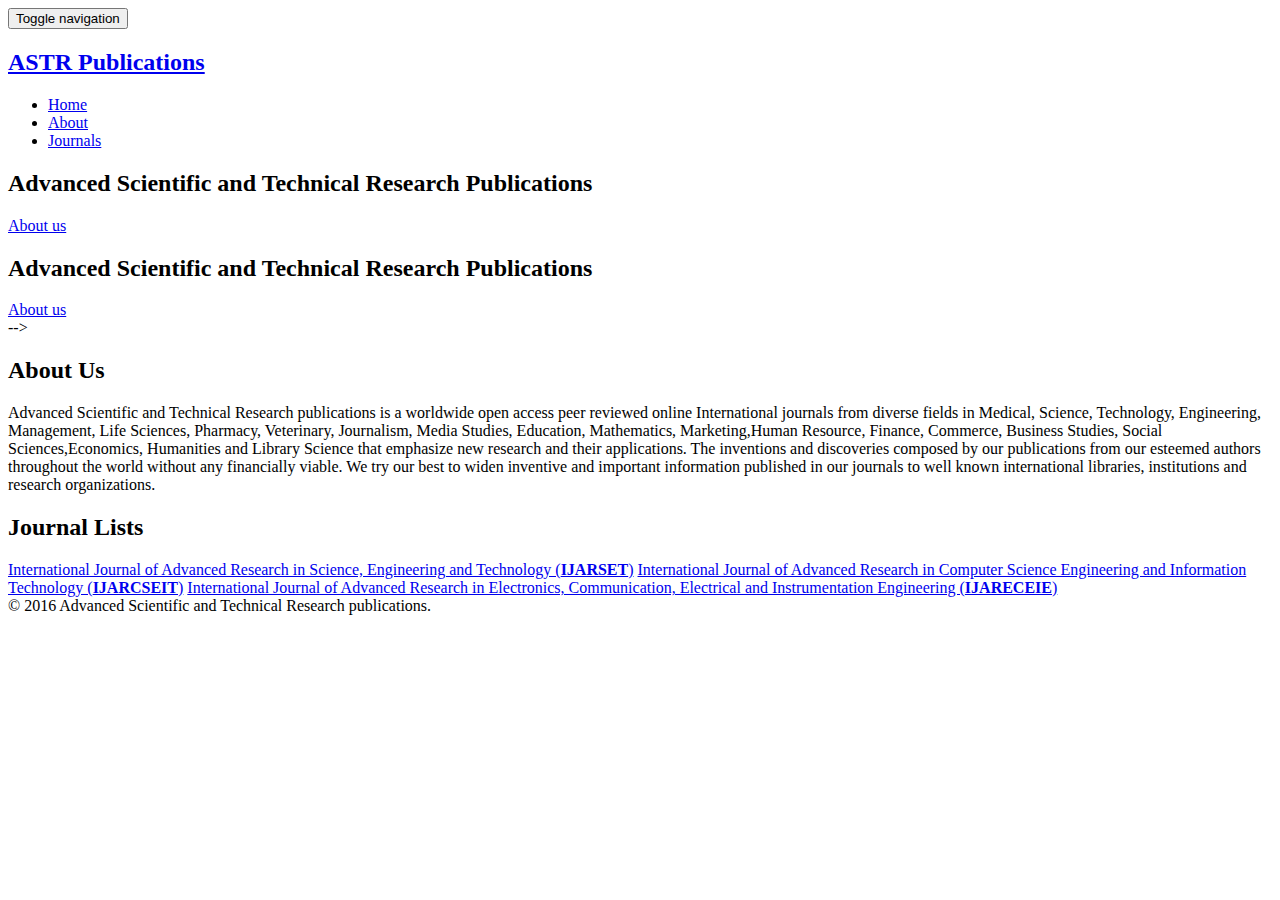
==== index.html @ 0375b183 "Ij Link added" ====
<!DOCTYPE html>
<html lang="en">
<head>
    <meta charset="utf-8">
    <meta name="viewport" content="width=device-width, initial-scale=1.0">
    <meta name="description" content="">
    <meta name="author" content="">
    <title>Advanced Scientific and Technical Research Publications</title>
	<!-- core CSS -->
    <link href="css/bootstrap.min.css" rel="stylesheet">
    <link href="css/font-awesome.min.css" rel="stylesheet">
    <link href="css/animate.min.css" rel="stylesheet">
    <link href="css/owl.carousel.css" rel="stylesheet">
    <link href="css/owl.transitions.css" rel="stylesheet">
    <link href="css/prettyPhoto.css" rel="stylesheet">
    <link href="css/main.css" rel="stylesheet">
    <link href="css/responsive.css" rel="stylesheet">
    <!--[if lt IE 9]>
    <script src="js/html5shiv.js"></script>
    <script src="js/respond.min.js"></script>
    <![endif]-->       
    <link rel="shortcut icon" href="images/ico/favicon.ico">
    <link rel="apple-touch-icon-precomposed" sizes="144x144" href="images/ico/apple-touch-icon-144-precomposed.png">
    <link rel="apple-touch-icon-precomposed" sizes="114x114" href="images/ico/apple-touch-icon-114-precomposed.png">
    <link rel="apple-touch-icon-precomposed" sizes="72x72" href="images/ico/apple-touch-icon-72-precomposed.png">
    <link rel="apple-touch-icon-precomposed" href="images/ico/apple-touch-icon-57-precomposed.png">
</head><!--/head-->

<body id="home" class="homepage">

    <header id="header">
        <nav id="main-menu" class="navbar navbar-default navbar-fixed-top" role="banner">
            <div class="container">
                <div class="navbar-header">
                    <button type="button" class="navbar-toggle" data-toggle="collapse" data-target=".navbar-collapse">
                        <span class="sr-only">Toggle navigation</span>
                        <span class="icon-bar"></span>
                        <span class="icon-bar"></span>
                        <span class="icon-bar"></span>
                    </button>
                    <a href="#"><h2 class="section-header text-center">ASTR Publications</h2></a>
                </div>
				
                <div class="collapse navbar-collapse navbar-right">
                    <ul class="nav navbar-nav">
                        <li class="scroll active"><a href="#home">Home</a></li>
                        <li class="scroll"><a href="#about">About</a></li>
                        <li class="scroll"><a href="#journals">Journals</a></li>
                        <!-- <li class="scroll"><a href="#get-in-touch">Contact</a></li>                         -->
                    </ul>
                </div>
            </div><!--/.container-->
        </nav><!--/nav-->
    </header><!--/header-->

    <section id="main-slider">
        <div class="owl-carousel">
            <div class="item" style="background-image: url(images/slider/bg1.jpg);">
                <div class="slider-inner">
                    <div class="container">
                        <div class="row">
                            <div class="col-sm-6">
                                <div class="carousel-content">
                                    <h2><span>A</span>dvanced <span>S</span>cientific and <span>T</span>echnical <span>R</span>esearch Publications</h2>
                                    <a class="btn btn-primary btn-lg" href="#about">About us</a>
                                </div>
                            </div>
                        </div>
                    </div>
                </div>
            </div><!--/.item-->
             <div class="item" style="background-image: url(images/slider/bg2.jpg);">
                <div class="slider-inner">
                    <div class="container">
                        <div class="row">
                            <div class="col-sm-6">
                                <div class="carousel-content">
                                    <h2 style="color:black;"><span>A</span>dvanced <span>S</span>cientific and <span>T</span>echnical <span>R</span>esearch Publications</h2>
                                    <a class="btn btn-primary btn-lg" href="#about">About us</a>
                                </div>
                            </div>
                        </div>
                    </div>
                </div>
            </div><!--/.item-->
        </div><!--/.owl-carousel-->
    </section><!--/#main-slider-->

    <!-- <section id="cta" class="wow fadeIn">
        <div class="container">
            <div class="row">
                <div class="col-sm-9">
                    <h2>Premium quality free onepage template</h2>
                    <p>Lorem Ipsum is simply dummy text of the printing and typesetting industry. Lorem Ipsum has been the industry's standard dummy text ever since the 1500s, when an unknown printer took a galley of type and scrambled it to make a type specimen book. It has survived not only five centuries, but also the leap into electronic typesetting, remaining essentially unchanged.
                    </p>
                </div>
                <div class="col-sm-3 text-right">
                    <a class="btn btn-primary btn-lg" href="#">Download Now!</a>
                </div>
            </div>
        </div>
    </section><!--/#cta-->
 -->
    

    <section id="about">
        <div class="container">

            <div class="section-header">
                <h2 class="section-title text-center wow fadeInDown">About Us</h2>
                <p class="text-center wow fadeInDown">Advanced Scientific and Technical Research publications is a worldwide open access peer reviewed online International journals from diverse fields in Medical, Science, Technology, Engineering, Management, Life Sciences, Pharmacy, Veterinary, Journalism, Media Studies, Education, Mathematics, Marketing,Human Resource, Finance, Commerce, Business Studies, Social Sciences,Economics, Humanities and Library Science that emphasize new research and their applications. The inventions and discoveries composed by our publications from our esteemed authors throughout the world without any financially viable. We try our best to widen inventive and important information published in our journals to well known international libraries, institutions and research organizations.</p>
            </div>

        </div>
    </section><!--/#about-->

    <section id="journals">
        <div class="container">
            <div class="section-header">
                <h2 class="section-title text-center wow fadeInDown">Journal Lists</h2>
                <div class="list-group">
                  <a href="ijarset/" class="list-group-item">International Journal of Advanced Research in Science, Engineering and Technology (<b>IJARSET</b>)</a>
                  <a href="#" class="list-group-item">International Journal of Advanced Research in Computer Science Engineering and Information Technology (<b>IJARCSEIT</b>)</a>
                  <a href="#" class="list-group-item">International Journal of Advanced Research in Electronics, Communication, Electrical and Instrumentation Engineering (<b>IJARECEIE</b>)</a>
            </div>
        </div>
    </section><!--/#pricing-->

   
    <footer id="footer">
        <div class="container">
            <div class="row">
                <div class="col-sm-6">
                    &copy; 2016 Advanced Scientific and Technical Research publications.
                </div>
                <!-- <div class="col-sm-6">
                    <ul class="social-icons">
                        <li><a href="#"><i class="fa fa-facebook"></i></a></li>
                        <li><a href="#"><i class="fa fa-twitter"></i></a></li>
                        <li><a href="#"><i class="fa fa-google-plus"></i></a></li>
                        <li><a href="#"><i class="fa fa-pinterest"></i></a></li>
                        <li><a href="#"><i class="fa fa-dribbble"></i></a></li>
                        <li><a href="#"><i class="fa fa-behance"></i></a></li>
                        <li><a href="#"><i class="fa fa-flickr"></i></a></li>
                        <li><a href="#"><i class="fa fa-youtube"></i></a></li>
                        <li><a href="#"><i class="fa fa-linkedin"></i></a></li>
                        <li><a href="#"><i class="fa fa-github"></i></a></li>
                    </ul>
                </div> -->
            </div>
        </div>
    </footer><!--/#footer-->

    <script src="js/jquery.js"></script>
    <script src="js/bootstrap.min.js"></script>
    <script src="http://maps.google.com/maps/api/js?sensor=true"></script>
    <script src="js/owl.carousel.min.js"></script>
    <script src="js/mousescroll.js"></script>
    <script src="js/smoothscroll.js"></script>
    <script src="js/jquery.prettyPhoto.js"></script>
    <script src="js/jquery.isotope.min.js"></script>
    <script src="js/jquery.inview.min.js"></script>
    <script src="js/wow.min.js"></script>
    <script src="js/main.js"></script>
</body>
</html>
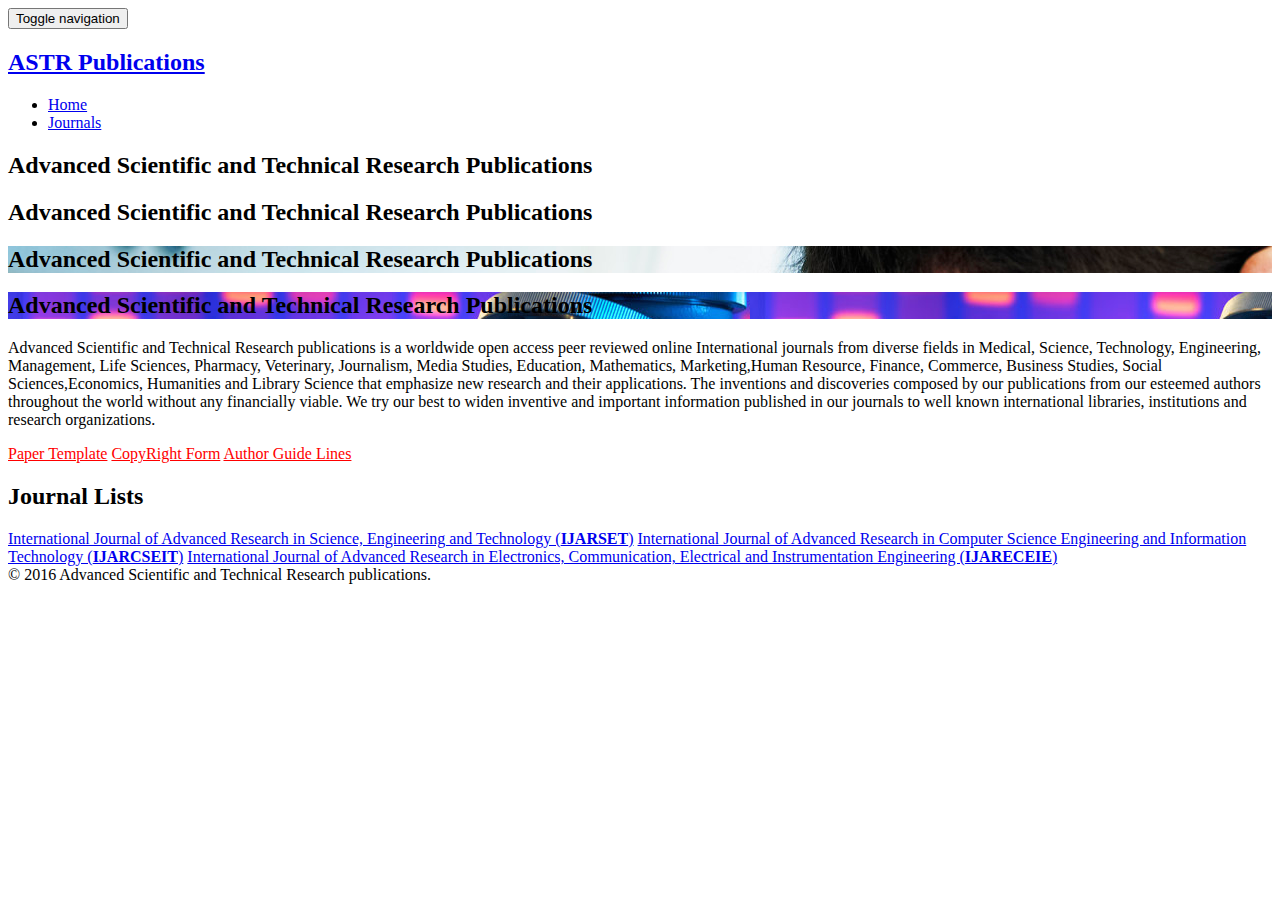
==== commit e1db67aa: "final commit" ====
--- a/index.html
+++ b/index.html
@@ -24,6 +24,14 @@
     <link rel="apple-touch-icon-precomposed" sizes="114x114" href="images/ico/apple-touch-icon-114-precomposed.png">
     <link rel="apple-touch-icon-precomposed" sizes="72x72" href="images/ico/apple-touch-icon-72-precomposed.png">
     <link rel="apple-touch-icon-precomposed" href="images/ico/apple-touch-icon-57-precomposed.png">
+    <!-- Magnific Popup core CSS file -->
+    <link rel="stylesheet" href="css/popup.css">
+
+    <!-- jQuery 1.7.2+ or Zepto.js 1.0+ -->
+    <script src="//ajax.googleapis.com/ajax/libs/jquery/1.9.1/jquery.min.js"></script>
+
+    <!-- Magnific Popup core JS file -->
+    <script src="js/jquery.popup.js"></script>
 </head><!--/head-->
 
 <body id="home" class="homepage">
@@ -44,7 +52,7 @@
                 <div class="collapse navbar-collapse navbar-right">
                     <ul class="nav navbar-nav">
                         <li class="scroll active"><a href="#home">Home</a></li>
-                        <li class="scroll"><a href="#about">About</a></li>
+                        <!-- <li class="scroll"><a href="#about">About</a></li> -->
                         <li class="scroll"><a href="#journals">Journals</a></li>
                         <!-- <li class="scroll"><a href="#get-in-touch">Contact</a></li>                         -->
                     </ul>
@@ -62,7 +70,7 @@
                             <div class="col-sm-6">
                                 <div class="carousel-content">
                                     <h2><span>A</span>dvanced <span>S</span>cientific and <span>T</span>echnical <span>R</span>esearch Publications</h2>
-                                    <a class="btn btn-primary btn-lg" href="#about">About us</a>
+                                    <!-- <a class="btn btn-primary btn-lg" href="#about">About us</a> -->
                                 </div>
                             </div>
                         </div>
@@ -76,7 +84,35 @@
                             <div class="col-sm-6">
                                 <div class="carousel-content">
                                     <h2 style="color:black;"><span>A</span>dvanced <span>S</span>cientific and <span>T</span>echnical <span>R</span>esearch Publications</h2>
-                                    <a class="btn btn-primary btn-lg" href="#about">About us</a>
+                                    <!-- <a class="btn btn-primary btn-lg" href="#about">About us</a> -->
+                                </div>
+                            </div>
+                        </div>
+                    </div>
+                </div>
+            </div>
+            <div class="item" style="background-image: url(images/slider/bg3.jpg);">
+                <div class="slider-inner">
+                    <div class="container">
+                        <div class="row">
+                            <div class="col-sm-6">
+                                <div class="carousel-content">
+                                    <h2 style="color:black;"><span>A</span>dvanced <span>S</span>cientific and <span>T</span>echnical <span>R</span>esearch Publications</h2>
+                                    <!-- <a class="btn btn-primary btn-lg" href="#about">About us</a> -->
+                                </div>
+                            </div>
+                        </div>
+                    </div>
+                </div>
+            </div>
+            <div class="item" style="background-image: url(images/slider/bg4.jpg);">
+                <div class="slider-inner">
+                    <div class="container">
+                        <div class="row">
+                            <div class="col-sm-6">
+                                <div class="carousel-content">
+                                    <h2 style="color:black;"><span>A</span>dvanced <span>S</span>cientific and <span>T</span>echnical <span>R</span>esearch Publications</h2>
+                                    <!-- <a class="btn btn-primary btn-lg" href="#about">About us</a> -->
                                 </div>
                             </div>
                         </div>
@@ -100,26 +136,31 @@
             </div>
         </div>
     </section><!--/#cta-->
- -->
     
 
     <section id="about">
         <div class="container">
 
             <div class="section-header">
-                <h2 class="section-title text-center wow fadeInDown">About Us</h2>
+                <h2 class="section-title text-center wow fadeInDown"></h2>
                 <p class="text-center wow fadeInDown">Advanced Scientific and Technical Research publications is a worldwide open access peer reviewed online International journals from diverse fields in Medical, Science, Technology, Engineering, Management, Life Sciences, Pharmacy, Veterinary, Journalism, Media Studies, Education, Mathematics, Marketing,Human Resource, Finance, Commerce, Business Studies, Social Sciences,Economics, Humanities and Library Science that emphasize new research and their applications. The inventions and discoveries composed by our publications from our esteemed authors throughout the world without any financially viable. We try our best to widen inventive and important information published in our journals to well known international libraries, institutions and research organizations.</p>
             </div>
-
+            <div class="row">
+                <div class="col-md-4"></div>      
+                <div class="list-group text-center col-md-4" >
+                      <a href="#" class="list-group-item" style="color:red;">Paper Template</a>
+                      <a href="#" class="list-group-item" style="color:red;">CopyRight Form</a>
+                      <a href="guide.html" class="list-group-item" style="color:red;" target="_blank">Author Guide Lines</a>
+                </div>
+            </div>
         </div>
     </section><!--/#about-->
-
     <section id="journals">
         <div class="container">
             <div class="section-header">
                 <h2 class="section-title text-center wow fadeInDown">Journal Lists</h2>
                 <div class="list-group">
-                  <a href="ijarset/" class="list-group-item">International Journal of Advanced Research in Science, Engineering and Technology (<b>IJARSET</b>)</a>
+                  <a href="ijarset" class="list-group-item">International Journal of Advanced Research in Science, Engineering and Technology (<b>IJARSET</b>)</a>
                   <a href="#" class="list-group-item">International Journal of Advanced Research in Computer Science Engineering and Information Technology (<b>IJARCSEIT</b>)</a>
                   <a href="#" class="list-group-item">International Journal of Advanced Research in Electronics, Communication, Electrical and Instrumentation Engineering (<b>IJARECEIE</b>)</a>
             </div>
@@ -162,5 +203,7 @@
     <script src="js/jquery.inview.min.js"></script>
     <script src="js/wow.min.js"></script>
     <script src="js/main.js"></script>
+    <script type="text/javascript">
+    </script>
 </body>
-</html>+</html>
--- a/css/popup.css
+++ b/css/popup.css
@@ -0,0 +1,1057 @@
+
+
+
+
+<!DOCTYPE html>
+<html lang="en" class=" is-copy-enabled">
+  <head prefix="og: http://ogp.me/ns# fb: http://ogp.me/ns/fb# object: http://ogp.me/ns/object# article: http://ogp.me/ns/article# profile: http://ogp.me/ns/profile#">
+    <meta charset='utf-8'>
+
+    <link crossorigin="anonymous" href="https://assets-cdn.github.com/assets/frameworks-62a6d02dada4aac61edd8b6a2c2c47d0ae2b4cddce82ec1d00f0da0e77dc2a15.css" integrity="sha256-YqbQLa2kqsYe3YtqLCxH0K4rTN3OguwdAPDaDnfcKhU=" media="all" rel="stylesheet" />
+    <link crossorigin="anonymous" href="https://assets-cdn.github.com/assets/github-d5d3b67876d4d9e77fb201434be4cce77789231e537cff0a8ed3de22e91bb900.css" integrity="sha256-1dO2eHbU2ed/sgFDS+TM53eJIx5TfP8KjtPeIukbuQA=" media="all" rel="stylesheet" />
+    
+    
+    
+    
+
+    <link as="script" href="https://assets-cdn.github.com/assets/frameworks-a99faa9adb5b4c35c3eefd4255860c62ef4f2e3e1a41ee81bdb79c44bc778d0b.js" rel="preload" />
+    
+    <link as="script" href="https://assets-cdn.github.com/assets/github-4b81b749fc206d713be4b1b572d9dd641826e5af81f13ec8a2b5f565eaa417c3.js" rel="preload" />
+
+    <meta http-equiv="X-UA-Compatible" content="IE=edge">
+    <meta http-equiv="Content-Language" content="en">
+    <meta name="viewport" content="width=device-width">
+    
+    
+    <title>Popup/popup.css at master · Toddish/Popup</title>
+    <link rel="search" type="application/opensearchdescription+xml" href="/opensearch.xml" title="GitHub">
+    <link rel="fluid-icon" href="https://github.com/fluidicon.png" title="GitHub">
+    <link rel="apple-touch-icon" href="/apple-touch-icon.png">
+    <link rel="apple-touch-icon" sizes="57x57" href="/apple-touch-icon-57x57.png">
+    <link rel="apple-touch-icon" sizes="60x60" href="/apple-touch-icon-60x60.png">
+    <link rel="apple-touch-icon" sizes="72x72" href="/apple-touch-icon-72x72.png">
+    <link rel="apple-touch-icon" sizes="76x76" href="/apple-touch-icon-76x76.png">
+    <link rel="apple-touch-icon" sizes="114x114" href="/apple-touch-icon-114x114.png">
+    <link rel="apple-touch-icon" sizes="120x120" href="/apple-touch-icon-120x120.png">
+    <link rel="apple-touch-icon" sizes="144x144" href="/apple-touch-icon-144x144.png">
+    <link rel="apple-touch-icon" sizes="152x152" href="/apple-touch-icon-152x152.png">
+    <link rel="apple-touch-icon" sizes="180x180" href="/apple-touch-icon-180x180.png">
+    <meta property="fb:app_id" content="1401488693436528">
+
+      <meta content="https://avatars3.githubusercontent.com/u/361040?v=3&amp;s=400" name="twitter:image:src" /><meta content="@github" name="twitter:site" /><meta content="summary" name="twitter:card" /><meta content="Toddish/Popup" name="twitter:title" /><meta content="Popup - A barebones, flexible jQuery popup plugin. Designed for developers, it&#39;s simple to use but very powerful." name="twitter:description" />
+      <meta content="https://avatars3.githubusercontent.com/u/361040?v=3&amp;s=400" property="og:image" /><meta content="GitHub" property="og:site_name" /><meta content="object" property="og:type" /><meta content="Toddish/Popup" property="og:title" /><meta content="https://github.com/Toddish/Popup" property="og:url" /><meta content="Popup - A barebones, flexible jQuery popup plugin. Designed for developers, it&#39;s simple to use but very powerful." property="og:description" />
+      <meta name="browser-stats-url" content="https://api.github.com/_private/browser/stats">
+    <meta name="browser-errors-url" content="https://api.github.com/_private/browser/errors">
+    <link rel="assets" href="https://assets-cdn.github.com/">
+    <link rel="web-socket" href="wss://live.github.com/_sockets/ODI5MjcxMToxNjQ2MDdkNDMxMWVhOWIzMjhhNzIyMjkxOTZiY2RjMDoyY2Q1Zjg1OGEwODg4MTNiNTcyYWQwNGUzODQyNzZiZTFjZTc4MDhhY2I0Y2Y2NDE4ODUzOGVjYmIzYTQ0YzRj--454f74b75460baac527c62867c2a5d34c1671353">
+    <meta name="pjax-timeout" content="1000">
+    <link rel="sudo-modal" href="/sessions/sudo_modal">
+
+    <meta name="msapplication-TileImage" content="/windows-tile.png">
+    <meta name="msapplication-TileColor" content="#ffffff">
+    <meta name="selected-link" value="repo_source" data-pjax-transient>
+
+    <meta name="google-site-verification" content="KT5gs8h0wvaagLKAVWq8bbeNwnZZK1r1XQysX3xurLU">
+<meta name="google-site-verification" content="ZzhVyEFwb7w3e0-uOTltm8Jsck2F5StVihD0exw2fsA">
+    <meta name="google-analytics" content="UA-3769691-2">
+
+<meta content="collector.githubapp.com" name="octolytics-host" /><meta content="github" name="octolytics-app-id" /><meta content="31CFBB76:55E7:577E5A8:573DBAA6" name="octolytics-dimension-request_id" /><meta content="8292711" name="octolytics-actor-id" /><meta content="vijay-chandar" name="octolytics-actor-login" /><meta content="e11b0c27f1df4c512b49a7b9f74ba5d64d1b4b7cf2183d243fcaaf09514887f1" name="octolytics-actor-hash" />
+<meta content="/&lt;user-name&gt;/&lt;repo-name&gt;/blob/show" data-pjax-transient="true" name="analytics-location" />
+
+
+
+  <meta class="js-ga-set" name="dimension1" content="Logged In">
+
+
+
+        <meta name="hostname" content="github.com">
+    <meta name="user-login" content="vijay-chandar">
+
+        <meta name="expected-hostname" content="github.com">
+      <meta name="js-proxy-site-detection-payload" content="[base64]">
+
+
+      <link rel="mask-icon" href="https://assets-cdn.github.com/pinned-octocat.svg" color="#4078c0">
+      <link rel="icon" type="image/x-icon" href="https://assets-cdn.github.com/favicon.ico">
+
+    <meta content="948644ef2d54f6fd33d81dcb9af8c08eb804ad06" name="form-nonce" />
+
+    <meta http-equiv="x-pjax-version" content="496ceabd4dbacf7880abd6df024021e4">
+    
+
+      
+  <meta name="description" content="Popup - A barebones, flexible jQuery popup plugin. Designed for developers, it&#39;s simple to use but very powerful.">
+  <meta name="go-import" content="github.com/Toddish/Popup git https://github.com/Toddish/Popup.git">
+
+  <meta content="361040" name="octolytics-dimension-user_id" /><meta content="Toddish" name="octolytics-dimension-user_login" /><meta content="2054852" name="octolytics-dimension-repository_id" /><meta content="Toddish/Popup" name="octolytics-dimension-repository_nwo" /><meta content="true" name="octolytics-dimension-repository_public" /><meta content="false" name="octolytics-dimension-repository_is_fork" /><meta content="2054852" name="octolytics-dimension-repository_network_root_id" /><meta content="Toddish/Popup" name="octolytics-dimension-repository_network_root_nwo" />
+  <link href="https://github.com/Toddish/Popup/commits/master.atom" rel="alternate" title="Recent Commits to Popup:master" type="application/atom+xml">
+
+
+      <link rel="canonical" href="https://github.com/Toddish/Popup/blob/master/assets/css/popup.css" data-pjax-transient>
+  </head>
+
+
+  <body class="logged-in   env-production linux vis-public page-blob">
+    <div id="js-pjax-loader-bar" class="pjax-loader-bar"></div>
+    <a href="#start-of-content" tabindex="1" class="accessibility-aid js-skip-to-content">Skip to content</a>
+
+    
+    
+    
+
+
+
+        <div class="header header-logged-in true" role="banner">
+  <div class="container clearfix">
+
+    <a class="header-logo-invertocat" href="https://github.com/" data-hotkey="g d" aria-label="Homepage" data-ga-click="Header, go to dashboard, icon:logo">
+  <svg aria-hidden="true" class="octicon octicon-mark-github" height="28" version="1.1" viewBox="0 0 16 16" width="28"><path d="M8 0C3.58 0 0 3.58 0 8c0 3.54 2.29 6.53 5.47 7.59 0.4 0.07 0.55-0.17 0.55-0.38 0-0.19-0.01-0.82-0.01-1.49-2.01 0.37-2.53-0.49-2.69-0.94-0.09-0.23-0.48-0.94-0.82-1.13-0.28-0.15-0.68-0.52-0.01-0.53 0.63-0.01 1.08 0.58 1.23 0.82 0.72 1.21 1.87 0.87 2.33 0.66 0.07-0.52 0.28-0.87 0.51-1.07-1.78-0.2-3.64-0.89-3.64-3.95 0-0.87 0.31-1.59 0.82-2.15-0.08-0.2-0.36-1.02 0.08-2.12 0 0 0.67-0.21 2.2 0.82 0.64-0.18 1.32-0.27 2-0.27 0.68 0 1.36 0.09 2 0.27 1.53-1.04 2.2-0.82 2.2-0.82 0.44 1.1 0.16 1.92 0.08 2.12 0.51 0.56 0.82 1.27 0.82 2.15 0 3.07-1.87 3.75-3.65 3.95 0.29 0.25 0.54 0.73 0.54 1.48 0 1.07-0.01 1.93-0.01 2.2 0 0.21 0.15 0.46 0.55 0.38C13.71 14.53 16 11.53 16 8 16 3.58 12.42 0 8 0z"></path></svg>
+</a>
+
+
+        <div class="header-search scoped-search site-scoped-search js-site-search" role="search">
+  <!-- </textarea> --><!-- '"` --><form accept-charset="UTF-8" action="/Toddish/Popup/search" class="js-site-search-form" data-scoped-search-url="/Toddish/Popup/search" data-unscoped-search-url="/search" method="get"><div style="margin:0;padding:0;display:inline"><input name="utf8" type="hidden" value="&#x2713;" /></div>
+    <label class="form-control header-search-wrapper js-chromeless-input-container">
+      <div class="header-search-scope">This repository</div>
+      <input type="text"
+        class="form-control header-search-input js-site-search-focus js-site-search-field is-clearable"
+        data-hotkey="s"
+        name="q"
+        placeholder="Search"
+        aria-label="Search this repository"
+        data-unscoped-placeholder="Search GitHub"
+        data-scoped-placeholder="Search"
+        tabindex="1"
+        autocapitalize="off">
+    </label>
+</form></div>
+
+
+      <ul class="header-nav left" role="navigation">
+        <li class="header-nav-item">
+          <a href="/pulls" class="js-selected-navigation-item header-nav-link" data-ga-click="Header, click, Nav menu - item:pulls context:user" data-hotkey="g p" data-selected-links="/pulls /pulls/assigned /pulls/mentioned /pulls">
+            Pull requests
+</a>        </li>
+        <li class="header-nav-item">
+          <a href="/issues" class="js-selected-navigation-item header-nav-link" data-ga-click="Header, click, Nav menu - item:issues context:user" data-hotkey="g i" data-selected-links="/issues /issues/assigned /issues/mentioned /issues">
+            Issues
+</a>        </li>
+          <li class="header-nav-item">
+            <a class="header-nav-link" href="https://gist.github.com/" data-ga-click="Header, go to gist, text:gist">Gist</a>
+          </li>
+      </ul>
+
+    
+<ul class="header-nav user-nav right" id="user-links">
+  <li class="header-nav-item">
+    
+    <a href="/notifications" aria-label="You have no unread notifications" class="header-nav-link notification-indicator tooltipped tooltipped-s js-socket-channel js-notification-indicator" data-channel="notification-changed-v2:8292711" data-ga-click="Header, go to notifications, icon:read" data-hotkey="g n">
+        <span class="mail-status "></span>
+        <svg aria-hidden="true" class="octicon octicon-bell" height="16" version="1.1" viewBox="0 0 14 16" width="14"><path d="M14 12v1H0v-1l0.73-0.58c0.77-0.77 0.81-2.55 1.19-4.42 0.77-3.77 4.08-5 4.08-5 0-0.55 0.45-1 1-1s1 0.45 1 1c0 0 3.39 1.23 4.16 5 0.38 1.88 0.42 3.66 1.19 4.42l0.66 0.58z m-7 4c1.11 0 2-0.89 2-2H5c0 1.11 0.89 2 2 2z"></path></svg>
+</a>
+  </li>
+
+  <li class="header-nav-item dropdown js-menu-container">
+    <a class="header-nav-link tooltipped tooltipped-s js-menu-target" href="/new"
+       aria-label="Create new…"
+       data-ga-click="Header, create new, icon:add">
+      <svg aria-hidden="true" class="octicon octicon-plus left" height="16" version="1.1" viewBox="0 0 12 16" width="12"><path d="M12 9H7v5H5V9H0V7h5V2h2v5h5v2z"></path></svg>
+      <span class="dropdown-caret"></span>
+    </a>
+
+    <div class="dropdown-menu-content js-menu-content">
+      <ul class="dropdown-menu dropdown-menu-sw">
+        
+<a class="dropdown-item" href="/new" data-ga-click="Header, create new repository">
+  New repository
+</a>
+
+  <a class="dropdown-item" href="/new/import" data-ga-click="Header, import a repository">
+    Import repository
+  </a>
+
+
+  <a class="dropdown-item" href="/organizations/new" data-ga-click="Header, create new organization">
+    New organization
+  </a>
+
+
+
+  <div class="dropdown-divider"></div>
+  <div class="dropdown-header">
+    <span title="Toddish/Popup">This repository</span>
+  </div>
+    <a class="dropdown-item" href="/Toddish/Popup/issues/new" data-ga-click="Header, create new issue">
+      New issue
+    </a>
+
+      </ul>
+    </div>
+  </li>
+
+  <li class="header-nav-item dropdown js-menu-container">
+    <a class="header-nav-link name tooltipped tooltipped-sw js-menu-target" href="/vijay-chandar"
+       aria-label="View profile and more"
+       data-ga-click="Header, show menu, icon:avatar">
+      <img alt="@vijay-chandar" class="avatar" height="20" src="https://avatars3.githubusercontent.com/u/8292711?v=3&amp;s=40" width="20" />
+      <span class="dropdown-caret"></span>
+    </a>
+
+    <div class="dropdown-menu-content js-menu-content">
+      <div class="dropdown-menu  dropdown-menu-sw">
+        <div class=" dropdown-header header-nav-current-user css-truncate">
+            Signed in as <strong class="css-truncate-target">vijay-chandar</strong>
+
+        </div>
+
+
+        <div class="dropdown-divider"></div>
+
+          <a class="dropdown-item" href="/vijay-chandar" data-ga-click="Header, go to profile, text:your profile">
+            Your profile
+          </a>
+        <a class="dropdown-item" href="/stars" data-ga-click="Header, go to starred repos, text:your stars">
+          Your stars
+        </a>
+          <a class="dropdown-item" href="/explore" data-ga-click="Header, go to explore, text:explore">
+            Explore
+          </a>
+          <a class="dropdown-item" href="/integrations" data-ga-click="Header, go to integrations, text:integrations">
+            Integrations
+          </a>
+        <a class="dropdown-item" href="https://help.github.com" data-ga-click="Header, go to help, text:help">
+          Help
+        </a>
+
+
+          <div class="dropdown-divider"></div>
+
+          <a class="dropdown-item" href="/settings/profile" data-ga-click="Header, go to settings, icon:settings">
+            Settings
+          </a>
+
+          <!-- </textarea> --><!-- '"` --><form accept-charset="UTF-8" action="/logout" class="logout-form" data-form-nonce="948644ef2d54f6fd33d81dcb9af8c08eb804ad06" method="post"><div style="margin:0;padding:0;display:inline"><input name="utf8" type="hidden" value="&#x2713;" /><input name="authenticity_token" type="hidden" value="QKCXa+jypRialuM7v+9oKQ9g9M12xqtRkNfVNkCXypqq+eECC/EqsSoE6O9ChQiL69nQjWP5uwPDB7LRj6luqA==" /></div>
+            <button class="dropdown-item dropdown-signout" data-ga-click="Header, sign out, icon:logout">
+              Sign out
+            </button>
+</form>
+      </div>
+    </div>
+  </li>
+</ul>
+
+
+    
+  </div>
+</div>
+
+
+      
+
+
+    <div id="start-of-content" class="accessibility-aid"></div>
+
+      <div id="js-flash-container">
+</div>
+
+
+    <div role="main" class="main-content">
+        <div itemscope itemtype="http://schema.org/SoftwareSourceCode">
+    <div id="js-repo-pjax-container" data-pjax-container>
+      
+<div class="pagehead repohead instapaper_ignore readability-menu experiment-repo-nav">
+  <div class="container repohead-details-container">
+
+    
+
+<ul class="pagehead-actions">
+
+  <li>
+        <!-- </textarea> --><!-- '"` --><form accept-charset="UTF-8" action="/notifications/subscribe" class="js-social-container" data-autosubmit="true" data-form-nonce="948644ef2d54f6fd33d81dcb9af8c08eb804ad06" data-remote="true" method="post"><div style="margin:0;padding:0;display:inline"><input name="utf8" type="hidden" value="&#x2713;" /><input name="authenticity_token" type="hidden" value="FiQZXG5ynNXKHMvmYHf8wmarxxvUUe0ChZQEOGVqoTkgqcL2gyy9LXEROjOFy6Hb9PQLgqR2QUKV4+/9+IdA6A==" /></div>      <input class="form-control" id="repository_id" name="repository_id" type="hidden" value="2054852" />
+
+        <div class="select-menu js-menu-container js-select-menu">
+          <a href="/Toddish/Popup/subscription"
+            class="btn btn-sm btn-with-count select-menu-button js-menu-target" role="button" tabindex="0" aria-haspopup="true"
+            data-ga-click="Repository, click Watch settings, action:blob#show">
+            <span class="js-select-button">
+              <svg aria-hidden="true" class="octicon octicon-eye" height="16" version="1.1" viewBox="0 0 16 16" width="16"><path d="M8.06 2C3 2 0 8 0 8s3 6 8.06 6c4.94 0 7.94-6 7.94-6S13 2 8.06 2z m-0.06 10c-2.2 0-4-1.78-4-4 0-2.2 1.8-4 4-4 2.22 0 4 1.8 4 4 0 2.22-1.78 4-4 4z m2-4c0 1.11-0.89 2-2 2s-2-0.89-2-2 0.89-2 2-2 2 0.89 2 2z"></path></svg>
+              Watch
+            </span>
+          </a>
+          <a class="social-count js-social-count" href="/Toddish/Popup/watchers">
+            12
+          </a>
+
+        <div class="select-menu-modal-holder">
+          <div class="select-menu-modal subscription-menu-modal js-menu-content" aria-hidden="true">
+            <div class="select-menu-header js-navigation-enable" tabindex="-1">
+              <svg aria-label="Close" class="octicon octicon-x js-menu-close" height="16" role="img" version="1.1" viewBox="0 0 12 16" width="12"><path d="M7.48 8l3.75 3.75-1.48 1.48-3.75-3.75-3.75 3.75-1.48-1.48 3.75-3.75L0.77 4.25l1.48-1.48 3.75 3.75 3.75-3.75 1.48 1.48-3.75 3.75z"></path></svg>
+              <span class="select-menu-title">Notifications</span>
+            </div>
+
+              <div class="select-menu-list js-navigation-container" role="menu">
+
+                <div class="select-menu-item js-navigation-item selected" role="menuitem" tabindex="0">
+                  <svg aria-hidden="true" class="octicon octicon-check select-menu-item-icon" height="16" version="1.1" viewBox="0 0 12 16" width="12"><path d="M12 5L4 13 0 9l1.5-1.5 2.5 2.5 6.5-6.5 1.5 1.5z"></path></svg>
+                  <div class="select-menu-item-text">
+                    <input checked="checked" id="do_included" name="do" type="radio" value="included" />
+                    <span class="select-menu-item-heading">Not watching</span>
+                    <span class="description">Be notified when participating or @mentioned.</span>
+                    <span class="js-select-button-text hidden-select-button-text">
+                      <svg aria-hidden="true" class="octicon octicon-eye" height="16" version="1.1" viewBox="0 0 16 16" width="16"><path d="M8.06 2C3 2 0 8 0 8s3 6 8.06 6c4.94 0 7.94-6 7.94-6S13 2 8.06 2z m-0.06 10c-2.2 0-4-1.78-4-4 0-2.2 1.8-4 4-4 2.22 0 4 1.8 4 4 0 2.22-1.78 4-4 4z m2-4c0 1.11-0.89 2-2 2s-2-0.89-2-2 0.89-2 2-2 2 0.89 2 2z"></path></svg>
+                      Watch
+                    </span>
+                  </div>
+                </div>
+
+                <div class="select-menu-item js-navigation-item " role="menuitem" tabindex="0">
+                  <svg aria-hidden="true" class="octicon octicon-check select-menu-item-icon" height="16" version="1.1" viewBox="0 0 12 16" width="12"><path d="M12 5L4 13 0 9l1.5-1.5 2.5 2.5 6.5-6.5 1.5 1.5z"></path></svg>
+                  <div class="select-menu-item-text">
+                    <input id="do_subscribed" name="do" type="radio" value="subscribed" />
+                    <span class="select-menu-item-heading">Watching</span>
+                    <span class="description">Be notified of all conversations.</span>
+                    <span class="js-select-button-text hidden-select-button-text">
+                      <svg aria-hidden="true" class="octicon octicon-eye" height="16" version="1.1" viewBox="0 0 16 16" width="16"><path d="M8.06 2C3 2 0 8 0 8s3 6 8.06 6c4.94 0 7.94-6 7.94-6S13 2 8.06 2z m-0.06 10c-2.2 0-4-1.78-4-4 0-2.2 1.8-4 4-4 2.22 0 4 1.8 4 4 0 2.22-1.78 4-4 4z m2-4c0 1.11-0.89 2-2 2s-2-0.89-2-2 0.89-2 2-2 2 0.89 2 2z"></path></svg>
+                      Unwatch
+                    </span>
+                  </div>
+                </div>
+
+                <div class="select-menu-item js-navigation-item " role="menuitem" tabindex="0">
+                  <svg aria-hidden="true" class="octicon octicon-check select-menu-item-icon" height="16" version="1.1" viewBox="0 0 12 16" width="12"><path d="M12 5L4 13 0 9l1.5-1.5 2.5 2.5 6.5-6.5 1.5 1.5z"></path></svg>
+                  <div class="select-menu-item-text">
+                    <input id="do_ignore" name="do" type="radio" value="ignore" />
+                    <span class="select-menu-item-heading">Ignoring</span>
+                    <span class="description">Never be notified.</span>
+                    <span class="js-select-button-text hidden-select-button-text">
+                      <svg aria-hidden="true" class="octicon octicon-mute" height="16" version="1.1" viewBox="0 0 16 16" width="16"><path d="M8 2.81v10.38c0 0.67-0.81 1-1.28 0.53L3 10H1c-0.55 0-1-0.45-1-1V7c0-0.55 0.45-1 1-1h2l3.72-3.72c0.47-0.47 1.28-0.14 1.28 0.53z m7.53 3.22l-1.06-1.06-1.97 1.97-1.97-1.97-1.06 1.06 1.97 1.97-1.97 1.97 1.06 1.06 1.97-1.97 1.97 1.97 1.06-1.06-1.97-1.97 1.97-1.97z"></path></svg>
+                      Stop ignoring
+                    </span>
+                  </div>
+                </div>
+
+              </div>
+
+            </div>
+          </div>
+        </div>
+</form>
+  </li>
+
+  <li>
+    
+  <div class="js-toggler-container js-social-container starring-container ">
+
+    <!-- </textarea> --><!-- '"` --><form accept-charset="UTF-8" action="/Toddish/Popup/unstar" class="starred" data-form-nonce="948644ef2d54f6fd33d81dcb9af8c08eb804ad06" data-remote="true" method="post"><div style="margin:0;padding:0;display:inline"><input name="utf8" type="hidden" value="&#x2713;" /><input name="authenticity_token" type="hidden" value="FPmvrTHLJXxkLLRjCtNnZmIjUZAZW9F5+dyMAgRQIH1iJMtRezSkl6Sx0snLQzVp1XQfz6KMA/FhqokX/182rQ==" /></div>
+      <button
+        class="btn btn-sm btn-with-count js-toggler-target"
+        aria-label="Unstar this repository" title="Unstar Toddish/Popup"
+        data-ga-click="Repository, click unstar button, action:blob#show; text:Unstar">
+        <svg aria-hidden="true" class="octicon octicon-star" height="16" version="1.1" viewBox="0 0 14 16" width="14"><path d="M14 6l-4.9-0.64L7 1 4.9 5.36 0 6l3.6 3.26L2.67 14l4.33-2.33 4.33 2.33L10.4 9.26 14 6z"></path></svg>
+        Unstar
+      </button>
+        <a class="social-count js-social-count" href="/Toddish/Popup/stargazers">
+          98
+        </a>
+</form>
+    <!-- </textarea> --><!-- '"` --><form accept-charset="UTF-8" action="/Toddish/Popup/star" class="unstarred" data-form-nonce="948644ef2d54f6fd33d81dcb9af8c08eb804ad06" data-remote="true" method="post"><div style="margin:0;padding:0;display:inline"><input name="utf8" type="hidden" value="&#x2713;" /><input name="authenticity_token" type="hidden" value="DBDTESeho/qXvfy9As1eEVglJ/8SSVKGm2XheTt3CJ1Lw4/F92bmja5k2YIa5eAmpegF8Cb8RuieiVMvdyUSZw==" /></div>
+      <button
+        class="btn btn-sm btn-with-count js-toggler-target"
+        aria-label="Star this repository" title="Star Toddish/Popup"
+        data-ga-click="Repository, click star button, action:blob#show; text:Star">
+        <svg aria-hidden="true" class="octicon octicon-star" height="16" version="1.1" viewBox="0 0 14 16" width="14"><path d="M14 6l-4.9-0.64L7 1 4.9 5.36 0 6l3.6 3.26L2.67 14l4.33-2.33 4.33 2.33L10.4 9.26 14 6z"></path></svg>
+        Star
+      </button>
+        <a class="social-count js-social-count" href="/Toddish/Popup/stargazers">
+          98
+        </a>
+</form>  </div>
+
+  </li>
+
+  <li>
+          <a href="#fork-destination-box" class="btn btn-sm btn-with-count"
+              title="Fork your own copy of Toddish/Popup to your account"
+              aria-label="Fork your own copy of Toddish/Popup to your account"
+              rel="facebox"
+              data-ga-click="Repository, show fork modal, action:blob#show; text:Fork">
+              <svg aria-hidden="true" class="octicon octicon-repo-forked" height="16" version="1.1" viewBox="0 0 10 16" width="10"><path d="M8 1c-1.11 0-2 0.89-2 2 0 0.73 0.41 1.38 1 1.72v1.28L5 8 3 6v-1.28c0.59-0.34 1-0.98 1-1.72 0-1.11-0.89-2-2-2S0 1.89 0 3c0 0.73 0.41 1.38 1 1.72v1.78l3 3v1.78c-0.59 0.34-1 0.98-1 1.72 0 1.11 0.89 2 2 2s2-0.89 2-2c0-0.73-0.41-1.38-1-1.72V9.5l3-3V4.72c0.59-0.34 1-0.98 1-1.72 0-1.11-0.89-2-2-2zM2 4.2c-0.66 0-1.2-0.55-1.2-1.2s0.55-1.2 1.2-1.2 1.2 0.55 1.2 1.2-0.55 1.2-1.2 1.2z m3 10c-0.66 0-1.2-0.55-1.2-1.2s0.55-1.2 1.2-1.2 1.2 0.55 1.2 1.2-0.55 1.2-1.2 1.2z m3-10c-0.66 0-1.2-0.55-1.2-1.2s0.55-1.2 1.2-1.2 1.2 0.55 1.2 1.2-0.55 1.2-1.2 1.2z"></path></svg>
+            Fork
+          </a>
+
+          <div id="fork-destination-box" style="display: none;">
+            <h2 class="facebox-header" data-facebox-id="facebox-header">Where should we fork this repository?</h2>
+            <include-fragment src=""
+                class="js-fork-select-fragment fork-select-fragment"
+                data-url="/Toddish/Popup/fork?fragment=1">
+              <img alt="Loading" height="64" src="https://assets-cdn.github.com/images/spinners/octocat-spinner-128.gif" width="64" />
+            </include-fragment>
+          </div>
+
+    <a href="/Toddish/Popup/network" class="social-count">
+      57
+    </a>
+  </li>
+</ul>
+
+    <h1 class="entry-title public ">
+  <svg aria-hidden="true" class="octicon octicon-repo" height="16" version="1.1" viewBox="0 0 12 16" width="12"><path d="M4 9h-1v-1h1v1z m0-3h-1v1h1v-1z m0-2h-1v1h1v-1z m0-2h-1v1h1v-1z m8-1v12c0 0.55-0.45 1-1 1H6v2l-1.5-1.5-1.5 1.5V14H1c-0.55 0-1-0.45-1-1V1C0 0.45 0.45 0 1 0h10c0.55 0 1 0.45 1 1z m-1 10H1v2h2v-1h3v1h5V11z m0-10H2v9h9V1z"></path></svg>
+  <span class="author" itemprop="author"><a href="/Toddish" class="url fn" rel="author">Toddish</a></span><!--
+--><span class="path-divider">/</span><!--
+--><strong itemprop="name"><a href="/Toddish/Popup" data-pjax="#js-repo-pjax-container">Popup</a></strong>
+
+</h1>
+
+  </div>
+  <div class="container">
+    
+<nav class="reponav js-repo-nav js-sidenav-container-pjax"
+     itemscope
+     itemtype="http://schema.org/BreadcrumbList"
+     role="navigation"
+     data-pjax="#js-repo-pjax-container">
+
+  <span itemscope itemtype="http://schema.org/ListItem" itemprop="itemListElement">
+    <a href="/Toddish/Popup" aria-selected="true" class="js-selected-navigation-item selected reponav-item" data-hotkey="g c" data-selected-links="repo_source repo_downloads repo_commits repo_releases repo_tags repo_branches /Toddish/Popup" itemprop="url">
+      <svg aria-hidden="true" class="octicon octicon-code" height="16" version="1.1" viewBox="0 0 14 16" width="14"><path d="M9.5 3l-1.5 1.5 3.5 3.5L8 11.5l1.5 1.5 4.5-5L9.5 3zM4.5 3L0 8l4.5 5 1.5-1.5L2.5 8l3.5-3.5L4.5 3z"></path></svg>
+      <span itemprop="name">Code</span>
+      <meta itemprop="position" content="1">
+</a>  </span>
+
+    <span itemscope itemtype="http://schema.org/ListItem" itemprop="itemListElement">
+      <a href="/Toddish/Popup/issues" class="js-selected-navigation-item reponav-item" data-hotkey="g i" data-selected-links="repo_issues repo_labels repo_milestones /Toddish/Popup/issues" itemprop="url">
+        <svg aria-hidden="true" class="octicon octicon-issue-opened" height="16" version="1.1" viewBox="0 0 14 16" width="14"><path d="M7 2.3c3.14 0 5.7 2.56 5.7 5.7S10.14 13.7 7 13.7 1.3 11.14 1.3 8s2.56-5.7 5.7-5.7m0-1.3C3.14 1 0 4.14 0 8s3.14 7 7 7 7-3.14 7-7S10.86 1 7 1z m1 3H6v5h2V4z m0 6H6v2h2V10z"></path></svg>
+        <span itemprop="name">Issues</span>
+        <span class="counter">4</span>
+        <meta itemprop="position" content="2">
+</a>    </span>
+
+  <span itemscope itemtype="http://schema.org/ListItem" itemprop="itemListElement">
+    <a href="/Toddish/Popup/pulls" class="js-selected-navigation-item reponav-item" data-hotkey="g p" data-selected-links="repo_pulls /Toddish/Popup/pulls" itemprop="url">
+      <svg aria-hidden="true" class="octicon octicon-git-pull-request" height="16" version="1.1" viewBox="0 0 12 16" width="12"><path d="M11 11.28c0-1.73 0-6.28 0-6.28-0.03-0.78-0.34-1.47-0.94-2.06s-1.28-0.91-2.06-0.94c0 0-1.02 0-1 0V0L4 3l3 3V4h1c0.27 0.02 0.48 0.11 0.69 0.31s0.3 0.42 0.31 0.69v6.28c-0.59 0.34-1 0.98-1 1.72 0 1.11 0.89 2 2 2s2-0.89 2-2c0-0.73-0.41-1.38-1-1.72z m-1 2.92c-0.66 0-1.2-0.55-1.2-1.2s0.55-1.2 1.2-1.2 1.2 0.55 1.2 1.2-0.55 1.2-1.2 1.2zM4 3c0-1.11-0.89-2-2-2S0 1.89 0 3c0 0.73 0.41 1.38 1 1.72 0 1.55 0 5.56 0 6.56-0.59 0.34-1 0.98-1 1.72 0 1.11 0.89 2 2 2s2-0.89 2-2c0-0.73-0.41-1.38-1-1.72V4.72c0.59-0.34 1-0.98 1-1.72z m-0.8 10c0 0.66-0.55 1.2-1.2 1.2s-1.2-0.55-1.2-1.2 0.55-1.2 1.2-1.2 1.2 0.55 1.2 1.2z m-1.2-8.8c-0.66 0-1.2-0.55-1.2-1.2s0.55-1.2 1.2-1.2 1.2 0.55 1.2 1.2-0.55 1.2-1.2 1.2z"></path></svg>
+      <span itemprop="name">Pull requests</span>
+      <span class="counter">2</span>
+      <meta itemprop="position" content="3">
+</a>  </span>
+
+
+
+  <a href="/Toddish/Popup/pulse" class="js-selected-navigation-item reponav-item" data-selected-links="pulse /Toddish/Popup/pulse">
+    <svg aria-hidden="true" class="octicon octicon-pulse" height="16" version="1.1" viewBox="0 0 14 16" width="14"><path d="M11.5 8L8.8 5.4 6.6 8.5 5.5 1.6 2.38 8H0V10h3.6L4.5 8.2l0.9 5.4L9 8.5l1.6 1.5H14V8H11.5z"></path></svg>
+    Pulse
+</a>
+  <a href="/Toddish/Popup/graphs" class="js-selected-navigation-item reponav-item" data-selected-links="repo_graphs repo_contributors /Toddish/Popup/graphs">
+    <svg aria-hidden="true" class="octicon octicon-graph" height="16" version="1.1" viewBox="0 0 16 16" width="16"><path d="M16 14v1H0V0h1v14h15z m-11-1H3V8h2v5z m4 0H7V3h2v10z m4 0H11V6h2v7z"></path></svg>
+    Graphs
+</a>
+
+</nav>
+
+  </div>
+</div>
+
+<div class="container new-discussion-timeline experiment-repo-nav">
+  <div class="repository-content">
+
+    
+
+<a href="/Toddish/Popup/blob/fdf99c7a52aeafed9227d5a962ec4807c027aa74/assets/css/popup.css" class="hidden js-permalink-shortcut" data-hotkey="y">Permalink</a>
+
+<!-- blob contrib key: blob_contributors:v21:a90f7a9f2670db965d4467f357d85831 -->
+
+<div class="file-navigation-new js-zeroclipboard-container">
+  
+<div class="select-menu branch-select-menu js-menu-container js-select-menu left">
+  <button class="btn btn-sm select-menu-button js-menu-target css-truncate" data-hotkey="w"
+    title="master"
+    type="button" aria-label="Switch branches or tags" tabindex="0" aria-haspopup="true">
+    <i>Branch:</i>
+    <span class="js-select-button css-truncate-target">master</span>
+  </button>
+
+  <div class="select-menu-modal-holder js-menu-content js-navigation-container" data-pjax aria-hidden="true">
+
+    <div class="select-menu-modal">
+      <div class="select-menu-header">
+        <svg aria-label="Close" class="octicon octicon-x js-menu-close" height="16" role="img" version="1.1" viewBox="0 0 12 16" width="12"><path d="M7.48 8l3.75 3.75-1.48 1.48-3.75-3.75-3.75 3.75-1.48-1.48 3.75-3.75L0.77 4.25l1.48-1.48 3.75 3.75 3.75-3.75 1.48 1.48-3.75 3.75z"></path></svg>
+        <span class="select-menu-title">Switch branches/tags</span>
+      </div>
+
+      <div class="select-menu-filters">
+        <div class="select-menu-text-filter">
+          <input type="text" aria-label="Filter branches/tags" id="context-commitish-filter-field" class="form-control js-filterable-field js-navigation-enable" placeholder="Filter branches/tags">
+        </div>
+        <div class="select-menu-tabs">
+          <ul>
+            <li class="select-menu-tab">
+              <a href="#" data-tab-filter="branches" data-filter-placeholder="Filter branches/tags" class="js-select-menu-tab" role="tab">Branches</a>
+            </li>
+            <li class="select-menu-tab">
+              <a href="#" data-tab-filter="tags" data-filter-placeholder="Find a tag…" class="js-select-menu-tab" role="tab">Tags</a>
+            </li>
+          </ul>
+        </div>
+      </div>
+
+      <div class="select-menu-list select-menu-tab-bucket js-select-menu-tab-bucket" data-tab-filter="branches" role="menu">
+
+        <div data-filterable-for="context-commitish-filter-field" data-filterable-type="substring">
+
+
+            <a class="select-menu-item js-navigation-item js-navigation-open "
+               href="/Toddish/Popup/blob/develop/assets/css/popup.css"
+               data-name="develop"
+               data-skip-pjax="true"
+               rel="nofollow">
+              <svg aria-hidden="true" class="octicon octicon-check select-menu-item-icon" height="16" version="1.1" viewBox="0 0 12 16" width="12"><path d="M12 5L4 13 0 9l1.5-1.5 2.5 2.5 6.5-6.5 1.5 1.5z"></path></svg>
+              <span class="select-menu-item-text css-truncate-target js-select-menu-filter-text" title="develop">
+                develop
+              </span>
+            </a>
+            <a class="select-menu-item js-navigation-item js-navigation-open selected"
+               href="/Toddish/Popup/blob/master/assets/css/popup.css"
+               data-name="master"
+               data-skip-pjax="true"
+               rel="nofollow">
+              <svg aria-hidden="true" class="octicon octicon-check select-menu-item-icon" height="16" version="1.1" viewBox="0 0 12 16" width="12"><path d="M12 5L4 13 0 9l1.5-1.5 2.5 2.5 6.5-6.5 1.5 1.5z"></path></svg>
+              <span class="select-menu-item-text css-truncate-target js-select-menu-filter-text" title="master">
+                master
+              </span>
+            </a>
+        </div>
+
+          <div class="select-menu-no-results">Nothing to show</div>
+      </div>
+
+      <div class="select-menu-list select-menu-tab-bucket js-select-menu-tab-bucket" data-tab-filter="tags">
+        <div data-filterable-for="context-commitish-filter-field" data-filterable-type="substring">
+
+
+            <a class="select-menu-item js-navigation-item js-navigation-open "
+              href="/Toddish/Popup/tree/v2.1.0/assets/css/popup.css"
+              data-name="v2.1.0"
+              data-skip-pjax="true"
+              rel="nofollow">
+              <svg aria-hidden="true" class="octicon octicon-check select-menu-item-icon" height="16" version="1.1" viewBox="0 0 12 16" width="12"><path d="M12 5L4 13 0 9l1.5-1.5 2.5 2.5 6.5-6.5 1.5 1.5z"></path></svg>
+              <span class="select-menu-item-text css-truncate-target" title="v2.1.0">
+                v2.1.0
+              </span>
+            </a>
+            <a class="select-menu-item js-navigation-item js-navigation-open "
+              href="/Toddish/Popup/tree/2.2.3/assets/css/popup.css"
+              data-name="2.2.3"
+              data-skip-pjax="true"
+              rel="nofollow">
+              <svg aria-hidden="true" class="octicon octicon-check select-menu-item-icon" height="16" version="1.1" viewBox="0 0 12 16" width="12"><path d="M12 5L4 13 0 9l1.5-1.5 2.5 2.5 6.5-6.5 1.5 1.5z"></path></svg>
+              <span class="select-menu-item-text css-truncate-target" title="2.2.3">
+                2.2.3
+              </span>
+            </a>
+            <a class="select-menu-item js-navigation-item js-navigation-open "
+              href="/Toddish/Popup/tree/2.2.2/assets/css/popup.css"
+              data-name="2.2.2"
+              data-skip-pjax="true"
+              rel="nofollow">
+              <svg aria-hidden="true" class="octicon octicon-check select-menu-item-icon" height="16" version="1.1" viewBox="0 0 12 16" width="12"><path d="M12 5L4 13 0 9l1.5-1.5 2.5 2.5 6.5-6.5 1.5 1.5z"></path></svg>
+              <span class="select-menu-item-text css-truncate-target" title="2.2.2">
+                2.2.2
+              </span>
+            </a>
+            <a class="select-menu-item js-navigation-item js-navigation-open "
+              href="/Toddish/Popup/tree/2.2.1/assets/css/popup.css"
+              data-name="2.2.1"
+              data-skip-pjax="true"
+              rel="nofollow">
+              <svg aria-hidden="true" class="octicon octicon-check select-menu-item-icon" height="16" version="1.1" viewBox="0 0 12 16" width="12"><path d="M12 5L4 13 0 9l1.5-1.5 2.5 2.5 6.5-6.5 1.5 1.5z"></path></svg>
+              <span class="select-menu-item-text css-truncate-target" title="2.2.1">
+                2.2.1
+              </span>
+            </a>
+            <a class="select-menu-item js-navigation-item js-navigation-open "
+              href="/Toddish/Popup/tree/2.2.0/assets/css/popup.css"
+              data-name="2.2.0"
+              data-skip-pjax="true"
+              rel="nofollow">
+              <svg aria-hidden="true" class="octicon octicon-check select-menu-item-icon" height="16" version="1.1" viewBox="0 0 12 16" width="12"><path d="M12 5L4 13 0 9l1.5-1.5 2.5 2.5 6.5-6.5 1.5 1.5z"></path></svg>
+              <span class="select-menu-item-text css-truncate-target" title="2.2.0">
+                2.2.0
+              </span>
+            </a>
+            <a class="select-menu-item js-navigation-item js-navigation-open "
+              href="/Toddish/Popup/tree/2.0.1/assets/css/popup.css"
+              data-name="2.0.1"
+              data-skip-pjax="true"
+              rel="nofollow">
+              <svg aria-hidden="true" class="octicon octicon-check select-menu-item-icon" height="16" version="1.1" viewBox="0 0 12 16" width="12"><path d="M12 5L4 13 0 9l1.5-1.5 2.5 2.5 6.5-6.5 1.5 1.5z"></path></svg>
+              <span class="select-menu-item-text css-truncate-target" title="2.0.1">
+                2.0.1
+              </span>
+            </a>
+            <a class="select-menu-item js-navigation-item js-navigation-open "
+              href="/Toddish/Popup/tree/2.0.0/assets/css/popup.css"
+              data-name="2.0.0"
+              data-skip-pjax="true"
+              rel="nofollow">
+              <svg aria-hidden="true" class="octicon octicon-check select-menu-item-icon" height="16" version="1.1" viewBox="0 0 12 16" width="12"><path d="M12 5L4 13 0 9l1.5-1.5 2.5 2.5 6.5-6.5 1.5 1.5z"></path></svg>
+              <span class="select-menu-item-text css-truncate-target" title="2.0.0">
+                2.0.0
+              </span>
+            </a>
+            <a class="select-menu-item js-navigation-item js-navigation-open "
+              href="/Toddish/Popup/tree/1.0.0/assets/css/popup.css"
+              data-name="1.0.0"
+              data-skip-pjax="true"
+              rel="nofollow">
+              <svg aria-hidden="true" class="octicon octicon-check select-menu-item-icon" height="16" version="1.1" viewBox="0 0 12 16" width="12"><path d="M12 5L4 13 0 9l1.5-1.5 2.5 2.5 6.5-6.5 1.5 1.5z"></path></svg>
+              <span class="select-menu-item-text css-truncate-target" title="1.0.0">
+                1.0.0
+              </span>
+            </a>
+            <a class="select-menu-item js-navigation-item js-navigation-open "
+              href="/Toddish/Popup/tree/0.9.1/assets/css/popup.css"
+              data-name="0.9.1"
+              data-skip-pjax="true"
+              rel="nofollow">
+              <svg aria-hidden="true" class="octicon octicon-check select-menu-item-icon" height="16" version="1.1" viewBox="0 0 12 16" width="12"><path d="M12 5L4 13 0 9l1.5-1.5 2.5 2.5 6.5-6.5 1.5 1.5z"></path></svg>
+              <span class="select-menu-item-text css-truncate-target" title="0.9.1">
+                0.9.1
+              </span>
+            </a>
+            <a class="select-menu-item js-navigation-item js-navigation-open "
+              href="/Toddish/Popup/tree/0.9/assets/css/popup.css"
+              data-name="0.9"
+              data-skip-pjax="true"
+              rel="nofollow">
+              <svg aria-hidden="true" class="octicon octicon-check select-menu-item-icon" height="16" version="1.1" viewBox="0 0 12 16" width="12"><path d="M12 5L4 13 0 9l1.5-1.5 2.5 2.5 6.5-6.5 1.5 1.5z"></path></svg>
+              <span class="select-menu-item-text css-truncate-target" title="0.9">
+                0.9
+              </span>
+            </a>
+        </div>
+
+        <div class="select-menu-no-results">Nothing to show</div>
+      </div>
+
+    </div>
+  </div>
+</div>
+
+  <div class="btn-group right">
+    <a href="/Toddish/Popup/find/master"
+          class="js-pjax-capture-input btn btn-sm"
+          data-pjax
+          data-hotkey="t">
+      Find file
+    </a>
+    <button aria-label="Copy file path to clipboard" class="js-zeroclipboard btn btn-sm zeroclipboard-button tooltipped tooltipped-s" data-copied-hint="Copied!" type="button">Copy path</button>
+  </div>
+  <div class="breadcrumb js-zeroclipboard-target">
+    <span class="repo-root js-repo-root"><span class="js-path-segment"><a href="/Toddish/Popup"><span>Popup</span></a></span></span><span class="separator">/</span><span class="js-path-segment"><a href="/Toddish/Popup/tree/master/assets"><span>assets</span></a></span><span class="separator">/</span><span class="js-path-segment"><a href="/Toddish/Popup/tree/master/assets/css"><span>css</span></a></span><span class="separator">/</span><strong class="final-path">popup.css</strong>
+  </div>
+</div>
+
+
+  <div class="commit-tease">
+      <span class="right">
+        <a class="commit-tease-sha" href="/Toddish/Popup/commit/3fef3d321d5d1e22a07ca8f215d0ef221940d33a" data-pjax>
+          3fef3d3
+        </a>
+        <relative-time datetime="2013-01-22T23:12:08Z">Jan 22, 2013</relative-time>
+      </span>
+      <div>
+        <img alt="@Toddish" class="avatar" height="20" src="https://avatars0.githubusercontent.com/u/361040?v=3&amp;s=40" width="20" />
+        <a href="/Toddish" class="user-mention" rel="author">Toddish</a>
+          <a href="/Toddish/Popup/commit/3fef3d321d5d1e22a07ca8f215d0ef221940d33a" class="message" data-pjax="true" title="Updated to v2">Updated to v2</a>
+      </div>
+
+    <div class="commit-tease-contributors">
+      <button type="button" class="btn-link muted-link contributors-toggle" data-facebox="#blob_contributors_box">
+        <strong>1</strong>
+         contributor
+      </button>
+      
+    </div>
+
+    <div id="blob_contributors_box" style="display:none">
+      <h2 class="facebox-header" data-facebox-id="facebox-header">Users who have contributed to this file</h2>
+      <ul class="facebox-user-list" data-facebox-id="facebox-description">
+          <li class="facebox-user-list-item">
+            <img alt="@Toddish" height="24" src="https://avatars2.githubusercontent.com/u/361040?v=3&amp;s=48" width="24" />
+            <a href="/Toddish">Toddish</a>
+          </li>
+      </ul>
+    </div>
+  </div>
+
+<div class="file">
+  <div class="file-header">
+  <div class="file-actions">
+
+    <div class="btn-group">
+      <a href="/Toddish/Popup/raw/master/assets/css/popup.css" class="btn btn-sm " id="raw-url">Raw</a>
+        <a href="/Toddish/Popup/blame/master/assets/css/popup.css" class="btn btn-sm js-update-url-with-hash">Blame</a>
+      <a href="/Toddish/Popup/commits/master/assets/css/popup.css" class="btn btn-sm " rel="nofollow">History</a>
+    </div>
+
+
+        <!-- </textarea> --><!-- '"` --><form accept-charset="UTF-8" action="/Toddish/Popup/edit/master/assets/css/popup.css" class="inline-form js-update-url-with-hash" data-form-nonce="948644ef2d54f6fd33d81dcb9af8c08eb804ad06" method="post"><div style="margin:0;padding:0;display:inline"><input name="utf8" type="hidden" value="&#x2713;" /><input name="authenticity_token" type="hidden" value="P+ntSSk6zDoPNTGQGPR6ZhsKLiua8L3BRLFr+CNmmUBqg9iOEKwaGtejoSJnVwZm2AzuqZnPn+TbCt1B2MMxgg==" /></div>
+          <button class="btn-octicon tooltipped tooltipped-nw" type="submit"
+            aria-label="Fork this project and edit the file" data-hotkey="e" data-disable-with>
+            <svg aria-hidden="true" class="octicon octicon-pencil" height="16" version="1.1" viewBox="0 0 14 16" width="14"><path d="M0 12v3h3l8-8-3-3L0 12z m3 2H1V12h1v1h1v1z m10.3-9.3l-1.3 1.3-3-3 1.3-1.3c0.39-0.39 1.02-0.39 1.41 0l1.59 1.59c0.39 0.39 0.39 1.02 0 1.41z"></path></svg>
+          </button>
+</form>        <!-- </textarea> --><!-- '"` --><form accept-charset="UTF-8" action="/Toddish/Popup/delete/master/assets/css/popup.css" class="inline-form" data-form-nonce="948644ef2d54f6fd33d81dcb9af8c08eb804ad06" method="post"><div style="margin:0;padding:0;display:inline"><input name="utf8" type="hidden" value="&#x2713;" /><input name="authenticity_token" type="hidden" value="E/3QOmx4jhjab5Ln++ziG6iyCYc5flWpvudj22FrgnbHKPJqtRk9YGeQiF0/IlgkgCA8b/fkWz/SJqngqiSVgA==" /></div>
+          <button class="btn-octicon btn-octicon-danger tooltipped tooltipped-nw" type="submit"
+            aria-label="Fork this project and delete the file" data-disable-with>
+            <svg aria-hidden="true" class="octicon octicon-trashcan" height="16" version="1.1" viewBox="0 0 12 16" width="12"><path d="M10 2H8c0-0.55-0.45-1-1-1H4c-0.55 0-1 0.45-1 1H1c-0.55 0-1 0.45-1 1v1c0 0.55 0.45 1 1 1v9c0 0.55 0.45 1 1 1h7c0.55 0 1-0.45 1-1V5c0.55 0 1-0.45 1-1v-1c0-0.55-0.45-1-1-1z m-1 12H2V5h1v8h1V5h1v8h1V5h1v8h1V5h1v9z m1-10H1v-1h9v1z"></path></svg>
+          </button>
+</form>  </div>
+
+  <div class="file-info">
+      60 lines (47 sloc)
+      <span class="file-info-divider"></span>
+    670 Bytes
+  </div>
+</div>
+
+  
+
+  <div itemprop="text" class="blob-wrapper data type-css">
+      <table class="highlight tab-size js-file-line-container" data-tab-size="8">
+      <tr>
+        <td id="L1" class="blob-num js-line-number" data-line-number="1"></td>
+        <td id="LC1" class="blob-code blob-code-inner js-file-line"><span class="pl-c">/*-------------------------------</span></td>
+      </tr>
+      <tr>
+        <td id="L2" class="blob-num js-line-number" data-line-number="2"></td>
+        <td id="LC2" class="blob-code blob-code-inner js-file-line"><span class="pl-c"></span></td>
+      </tr>
+      <tr>
+        <td id="L3" class="blob-num js-line-number" data-line-number="3"></td>
+        <td id="LC3" class="blob-code blob-code-inner js-file-line"><span class="pl-c">	POPUP.CSS</span></td>
+      </tr>
+      <tr>
+        <td id="L4" class="blob-num js-line-number" data-line-number="4"></td>
+        <td id="LC4" class="blob-code blob-code-inner js-file-line"><span class="pl-c"></span></td>
+      </tr>
+      <tr>
+        <td id="L5" class="blob-num js-line-number" data-line-number="5"></td>
+        <td id="LC5" class="blob-code blob-code-inner js-file-line"><span class="pl-c">-------------------------------*/</span></td>
+      </tr>
+      <tr>
+        <td id="L6" class="blob-num js-line-number" data-line-number="6"></td>
+        <td id="LC6" class="blob-code blob-code-inner js-file-line">
+</td>
+      </tr>
+      <tr>
+        <td id="L7" class="blob-num js-line-number" data-line-number="7"></td>
+        <td id="LC7" class="blob-code blob-code-inner js-file-line"><span class="pl-e">.popup_back</span> {</td>
+      </tr>
+      <tr>
+        <td id="L8" class="blob-num js-line-number" data-line-number="8"></td>
+        <td id="LC8" class="blob-code blob-code-inner js-file-line">	<span class="pl-c1"><span class="pl-c1">height</span></span>: <span class="pl-c1">100<span class="pl-k">%</span></span>;</td>
+      </tr>
+      <tr>
+        <td id="L9" class="blob-num js-line-number" data-line-number="9"></td>
+        <td id="LC9" class="blob-code blob-code-inner js-file-line">	<span class="pl-c1"><span class="pl-c1">left</span></span>: <span class="pl-c1">0</span>;</td>
+      </tr>
+      <tr>
+        <td id="L10" class="blob-num js-line-number" data-line-number="10"></td>
+        <td id="LC10" class="blob-code blob-code-inner js-file-line">	<span class="pl-c1"><span class="pl-c1">position</span></span>: <span class="pl-c1">fixed</span>;</td>
+      </tr>
+      <tr>
+        <td id="L11" class="blob-num js-line-number" data-line-number="11"></td>
+        <td id="LC11" class="blob-code blob-code-inner js-file-line">	<span class="pl-c1"><span class="pl-c1">top</span></span>: <span class="pl-c1">0</span>;</td>
+      </tr>
+      <tr>
+        <td id="L12" class="blob-num js-line-number" data-line-number="12"></td>
+        <td id="LC12" class="blob-code blob-code-inner js-file-line">	<span class="pl-c1"><span class="pl-c1">width</span></span>: <span class="pl-c1">100<span class="pl-k">%</span></span>;</td>
+      </tr>
+      <tr>
+        <td id="L13" class="blob-num js-line-number" data-line-number="13"></td>
+        <td id="LC13" class="blob-code blob-code-inner js-file-line">	<span class="pl-c1"><span class="pl-c1">z-index</span></span>: <span class="pl-c1">100</span>;</td>
+      </tr>
+      <tr>
+        <td id="L14" class="blob-num js-line-number" data-line-number="14"></td>
+        <td id="LC14" class="blob-code blob-code-inner js-file-line">}</td>
+      </tr>
+      <tr>
+        <td id="L15" class="blob-num js-line-number" data-line-number="15"></td>
+        <td id="LC15" class="blob-code blob-code-inner js-file-line">
+</td>
+      </tr>
+      <tr>
+        <td id="L16" class="blob-num js-line-number" data-line-number="16"></td>
+        <td id="LC16" class="blob-code blob-code-inner js-file-line"><span class="pl-e">.popup_cont</span> {</td>
+      </tr>
+      <tr>
+        <td id="L17" class="blob-num js-line-number" data-line-number="17"></td>
+        <td id="LC17" class="blob-code blob-code-inner js-file-line">	<span class="pl-c1"><span class="pl-c1">position</span></span>: <span class="pl-c1">fixed</span>;</td>
+      </tr>
+      <tr>
+        <td id="L18" class="blob-num js-line-number" data-line-number="18"></td>
+        <td id="LC18" class="blob-code blob-code-inner js-file-line">	<span class="pl-c1"><span class="pl-c1">z-index</span></span>: <span class="pl-c1">102</span>;</td>
+      </tr>
+      <tr>
+        <td id="L19" class="blob-num js-line-number" data-line-number="19"></td>
+        <td id="LC19" class="blob-code blob-code-inner js-file-line">}</td>
+      </tr>
+      <tr>
+        <td id="L20" class="blob-num js-line-number" data-line-number="20"></td>
+        <td id="LC20" class="blob-code blob-code-inner js-file-line">
+</td>
+      </tr>
+      <tr>
+        <td id="L21" class="blob-num js-line-number" data-line-number="21"></td>
+        <td id="LC21" class="blob-code blob-code-inner js-file-line"><span class="pl-e">.preloader</span> {</td>
+      </tr>
+      <tr>
+        <td id="L22" class="blob-num js-line-number" data-line-number="22"></td>
+        <td id="LC22" class="blob-code blob-code-inner js-file-line">	<span class="pl-c1"><span class="pl-c1">z-index</span></span>: <span class="pl-c1">101</span>;</td>
+      </tr>
+      <tr>
+        <td id="L23" class="blob-num js-line-number" data-line-number="23"></td>
+        <td id="LC23" class="blob-code blob-code-inner js-file-line">}</td>
+      </tr>
+      <tr>
+        <td id="L24" class="blob-num js-line-number" data-line-number="24"></td>
+        <td id="LC24" class="blob-code blob-code-inner js-file-line">
+</td>
+      </tr>
+      <tr>
+        <td id="L25" class="blob-num js-line-number" data-line-number="25"></td>
+        <td id="LC25" class="blob-code blob-code-inner js-file-line"><span class="pl-c">/*---------------------</span></td>
+      </tr>
+      <tr>
+        <td id="L26" class="blob-num js-line-number" data-line-number="26"></td>
+        <td id="LC26" class="blob-code blob-code-inner js-file-line"><span class="pl-c"></span></td>
+      </tr>
+      <tr>
+        <td id="L27" class="blob-num js-line-number" data-line-number="27"></td>
+        <td id="LC27" class="blob-code blob-code-inner js-file-line"><span class="pl-c">	EDIT BELOW</span></td>
+      </tr>
+      <tr>
+        <td id="L28" class="blob-num js-line-number" data-line-number="28"></td>
+        <td id="LC28" class="blob-code blob-code-inner js-file-line"><span class="pl-c"></span></td>
+      </tr>
+      <tr>
+        <td id="L29" class="blob-num js-line-number" data-line-number="29"></td>
+        <td id="LC29" class="blob-code blob-code-inner js-file-line"><span class="pl-c">*/</span></td>
+      </tr>
+      <tr>
+        <td id="L30" class="blob-num js-line-number" data-line-number="30"></td>
+        <td id="LC30" class="blob-code blob-code-inner js-file-line">
+</td>
+      </tr>
+      <tr>
+        <td id="L31" class="blob-num js-line-number" data-line-number="31"></td>
+        <td id="LC31" class="blob-code blob-code-inner js-file-line"><span class="pl-e">.popup_close</span> {</td>
+      </tr>
+      <tr>
+        <td id="L32" class="blob-num js-line-number" data-line-number="32"></td>
+        <td id="LC32" class="blob-code blob-code-inner js-file-line">	<span class="pl-c1"><span class="pl-c1">color</span></span>: <span class="pl-c1">#888</span>;</td>
+      </tr>
+      <tr>
+        <td id="L33" class="blob-num js-line-number" data-line-number="33"></td>
+        <td id="LC33" class="blob-code blob-code-inner js-file-line">	<span class="pl-c1"><span class="pl-c1">cursor</span></span>: <span class="pl-c1">pointer</span>;</td>
+      </tr>
+      <tr>
+        <td id="L34" class="blob-num js-line-number" data-line-number="34"></td>
+        <td id="LC34" class="blob-code blob-code-inner js-file-line">	<span class="pl-c1"><span class="pl-c1">position</span></span>: <span class="pl-c1">absolute</span>;</td>
+      </tr>
+      <tr>
+        <td id="L35" class="blob-num js-line-number" data-line-number="35"></td>
+        <td id="LC35" class="blob-code blob-code-inner js-file-line">	<span class="pl-c1"><span class="pl-c1">padding</span></span>: <span class="pl-c1">5<span class="pl-k">px</span></span>;</td>
+      </tr>
+      <tr>
+        <td id="L36" class="blob-num js-line-number" data-line-number="36"></td>
+        <td id="LC36" class="blob-code blob-code-inner js-file-line">	<span class="pl-c1"><span class="pl-c1">right</span></span>: <span class="pl-c1">5<span class="pl-k">px</span></span>;</td>
+      </tr>
+      <tr>
+        <td id="L37" class="blob-num js-line-number" data-line-number="37"></td>
+        <td id="LC37" class="blob-code blob-code-inner js-file-line">	<span class="pl-c1"><span class="pl-c1">top</span></span>: <span class="pl-c1">0</span>;</td>
+      </tr>
+      <tr>
+        <td id="L38" class="blob-num js-line-number" data-line-number="38"></td>
+        <td id="LC38" class="blob-code blob-code-inner js-file-line">}</td>
+      </tr>
+      <tr>
+        <td id="L39" class="blob-num js-line-number" data-line-number="39"></td>
+        <td id="LC39" class="blob-code blob-code-inner js-file-line">
+</td>
+      </tr>
+      <tr>
+        <td id="L40" class="blob-num js-line-number" data-line-number="40"></td>
+        <td id="LC40" class="blob-code blob-code-inner js-file-line"><span class="pl-e">.popup_close</span><span class="pl-e">:hover</span> {</td>
+      </tr>
+      <tr>
+        <td id="L41" class="blob-num js-line-number" data-line-number="41"></td>
+        <td id="LC41" class="blob-code blob-code-inner js-file-line">	<span class="pl-c1"><span class="pl-c1">color</span></span>: <span class="pl-c1">#111</span>;</td>
+      </tr>
+      <tr>
+        <td id="L42" class="blob-num js-line-number" data-line-number="42"></td>
+        <td id="LC42" class="blob-code blob-code-inner js-file-line">}</td>
+      </tr>
+      <tr>
+        <td id="L43" class="blob-num js-line-number" data-line-number="43"></td>
+        <td id="LC43" class="blob-code blob-code-inner js-file-line">
+</td>
+      </tr>
+      <tr>
+        <td id="L44" class="blob-num js-line-number" data-line-number="44"></td>
+        <td id="LC44" class="blob-code blob-code-inner js-file-line"><span class="pl-e">.popup_back</span> {</td>
+      </tr>
+      <tr>
+        <td id="L45" class="blob-num js-line-number" data-line-number="45"></td>
+        <td id="LC45" class="blob-code blob-code-inner js-file-line">	<span class="pl-c1"><span class="pl-c1">cursor</span></span>: <span class="pl-c1">pointer</span>;</td>
+      </tr>
+      <tr>
+        <td id="L46" class="blob-num js-line-number" data-line-number="46"></td>
+        <td id="LC46" class="blob-code blob-code-inner js-file-line">	<span class="pl-c1"><span class="pl-c1">background-color</span></span>: <span class="pl-c1">#222</span>;</td>
+      </tr>
+      <tr>
+        <td id="L47" class="blob-num js-line-number" data-line-number="47"></td>
+        <td id="LC47" class="blob-code blob-code-inner js-file-line">}</td>
+      </tr>
+      <tr>
+        <td id="L48" class="blob-num js-line-number" data-line-number="48"></td>
+        <td id="LC48" class="blob-code blob-code-inner js-file-line">
+</td>
+      </tr>
+      <tr>
+        <td id="L49" class="blob-num js-line-number" data-line-number="49"></td>
+        <td id="LC49" class="blob-code blob-code-inner js-file-line"><span class="pl-ent">div</span><span class="pl-e">.popup</span> {</td>
+      </tr>
+      <tr>
+        <td id="L50" class="blob-num js-line-number" data-line-number="50"></td>
+        <td id="LC50" class="blob-code blob-code-inner js-file-line">	<span class="pl-c1"><span class="pl-c1">background</span></span>: <span class="pl-c1">#fff</span>;</td>
+      </tr>
+      <tr>
+        <td id="L51" class="blob-num js-line-number" data-line-number="51"></td>
+        <td id="LC51" class="blob-code blob-code-inner js-file-line">	<span class="pl-c1"><span class="pl-c1">padding</span></span>: <span class="pl-c1">25<span class="pl-k">px</span></span>;</td>
+      </tr>
+      <tr>
+        <td id="L52" class="blob-num js-line-number" data-line-number="52"></td>
+        <td id="LC52" class="blob-code blob-code-inner js-file-line">	<span class="pl-c1"><span class="pl-c1">box-shadow</span></span>: <span class="pl-c1">0</span> <span class="pl-c1">3<span class="pl-k">px</span></span> <span class="pl-c1">10<span class="pl-k">px</span></span> <span class="pl-c1">#222</span>;</td>
+      </tr>
+      <tr>
+        <td id="L53" class="blob-num js-line-number" data-line-number="53"></td>
+        <td id="LC53" class="blob-code blob-code-inner js-file-line">}</td>
+      </tr>
+      <tr>
+        <td id="L54" class="blob-num js-line-number" data-line-number="54"></td>
+        <td id="LC54" class="blob-code blob-code-inner js-file-line">
+</td>
+      </tr>
+      <tr>
+        <td id="L55" class="blob-num js-line-number" data-line-number="55"></td>
+        <td id="LC55" class="blob-code blob-code-inner js-file-line"><span class="pl-e">.preloader</span> {</td>
+      </tr>
+      <tr>
+        <td id="L56" class="blob-num js-line-number" data-line-number="56"></td>
+        <td id="LC56" class="blob-code blob-code-inner js-file-line">	<span class="pl-c1"><span class="pl-c1">left</span></span>: <span class="pl-c1">50<span class="pl-k">%</span></span>;</td>
+      </tr>
+      <tr>
+        <td id="L57" class="blob-num js-line-number" data-line-number="57"></td>
+        <td id="LC57" class="blob-code blob-code-inner js-file-line">	<span class="pl-c1"><span class="pl-c1">margin</span></span>: <span class="pl-c1">-10<span class="pl-k">px</span></span> <span class="pl-c1">0</span> <span class="pl-c1">0</span> <span class="pl-c1">-25<span class="pl-k">px</span></span>;</td>
+      </tr>
+      <tr>
+        <td id="L58" class="blob-num js-line-number" data-line-number="58"></td>
+        <td id="LC58" class="blob-code blob-code-inner js-file-line">	<span class="pl-c1"><span class="pl-c1">position</span></span>: <span class="pl-c1">fixed</span>;</td>
+      </tr>
+      <tr>
+        <td id="L59" class="blob-num js-line-number" data-line-number="59"></td>
+        <td id="LC59" class="blob-code blob-code-inner js-file-line">	<span class="pl-c1"><span class="pl-c1">top</span></span>: <span class="pl-c1">50<span class="pl-k">%</span></span>;</td>
+      </tr>
+      <tr>
+        <td id="L60" class="blob-num js-line-number" data-line-number="60"></td>
+        <td id="LC60" class="blob-code blob-code-inner js-file-line">}</td>
+      </tr>
+</table>
+
+  </div>
+
+</div>
+
+<button type="button" data-facebox="#jump-to-line" data-facebox-class="linejump" data-hotkey="l" class="hidden">Jump to Line</button>
+<div id="jump-to-line" style="display:none">
+  <!-- </textarea> --><!-- '"` --><form accept-charset="UTF-8" action="" class="js-jump-to-line-form" method="get"><div style="margin:0;padding:0;display:inline"><input name="utf8" type="hidden" value="&#x2713;" /></div>
+    <input class="form-control linejump-input js-jump-to-line-field" type="text" placeholder="Jump to line&hellip;" aria-label="Jump to line" autofocus>
+    <button type="submit" class="btn">Go</button>
+</form></div>
+
+  </div>
+  <div class="modal-backdrop"></div>
+</div>
+
+
+    </div>
+  </div>
+
+    </div>
+
+        <div class="container site-footer-container">
+  <div class="site-footer" role="contentinfo">
+    <ul class="site-footer-links right">
+        <li><a href="https://status.github.com/" data-ga-click="Footer, go to status, text:status">Status</a></li>
+      <li><a href="https://developer.github.com" data-ga-click="Footer, go to api, text:api">API</a></li>
+      <li><a href="https://training.github.com" data-ga-click="Footer, go to training, text:training">Training</a></li>
+      <li><a href="https://shop.github.com" data-ga-click="Footer, go to shop, text:shop">Shop</a></li>
+        <li><a href="https://github.com/blog" data-ga-click="Footer, go to blog, text:blog">Blog</a></li>
+        <li><a href="https://github.com/about" data-ga-click="Footer, go to about, text:about">About</a></li>
+
+    </ul>
+
+    <a href="https://github.com" aria-label="Homepage" class="site-footer-mark" title="GitHub">
+      <svg aria-hidden="true" class="octicon octicon-mark-github" height="24" version="1.1" viewBox="0 0 16 16" width="24"><path d="M8 0C3.58 0 0 3.58 0 8c0 3.54 2.29 6.53 5.47 7.59 0.4 0.07 0.55-0.17 0.55-0.38 0-0.19-0.01-0.82-0.01-1.49-2.01 0.37-2.53-0.49-2.69-0.94-0.09-0.23-0.48-0.94-0.82-1.13-0.28-0.15-0.68-0.52-0.01-0.53 0.63-0.01 1.08 0.58 1.23 0.82 0.72 1.21 1.87 0.87 2.33 0.66 0.07-0.52 0.28-0.87 0.51-1.07-1.78-0.2-3.64-0.89-3.64-3.95 0-0.87 0.31-1.59 0.82-2.15-0.08-0.2-0.36-1.02 0.08-2.12 0 0 0.67-0.21 2.2 0.82 0.64-0.18 1.32-0.27 2-0.27 0.68 0 1.36 0.09 2 0.27 1.53-1.04 2.2-0.82 2.2-0.82 0.44 1.1 0.16 1.92 0.08 2.12 0.51 0.56 0.82 1.27 0.82 2.15 0 3.07-1.87 3.75-3.65 3.95 0.29 0.25 0.54 0.73 0.54 1.48 0 1.07-0.01 1.93-0.01 2.2 0 0.21 0.15 0.46 0.55 0.38C13.71 14.53 16 11.53 16 8 16 3.58 12.42 0 8 0z"></path></svg>
+</a>
+    <ul class="site-footer-links">
+      <li>&copy; 2016 <span title="0.13044s from github-fe148-cp1-prd.iad.github.net">GitHub</span>, Inc.</li>
+        <li><a href="https://github.com/site/terms" data-ga-click="Footer, go to terms, text:terms">Terms</a></li>
+        <li><a href="https://github.com/site/privacy" data-ga-click="Footer, go to privacy, text:privacy">Privacy</a></li>
+        <li><a href="https://github.com/security" data-ga-click="Footer, go to security, text:security">Security</a></li>
+        <li><a href="https://github.com/contact" data-ga-click="Footer, go to contact, text:contact">Contact</a></li>
+        <li><a href="https://help.github.com" data-ga-click="Footer, go to help, text:help">Help</a></li>
+    </ul>
+  </div>
+</div>
+
+
+
+    
+
+    <div id="ajax-error-message" class="ajax-error-message flash flash-error">
+      <svg aria-hidden="true" class="octicon octicon-alert" height="16" version="1.1" viewBox="0 0 16 16" width="16"><path d="M15.72 12.5l-6.85-11.98C8.69 0.21 8.36 0.02 8 0.02s-0.69 0.19-0.87 0.5l-6.85 11.98c-0.18 0.31-0.18 0.69 0 1C0.47 13.81 0.8 14 1.15 14h13.7c0.36 0 0.69-0.19 0.86-0.5S15.89 12.81 15.72 12.5zM9 12H7V10h2V12zM9 9H7V5h2V9z"></path></svg>
+      <button type="button" class="flash-close js-flash-close js-ajax-error-dismiss" aria-label="Dismiss error">
+        <svg aria-hidden="true" class="octicon octicon-x" height="16" version="1.1" viewBox="0 0 12 16" width="12"><path d="M7.48 8l3.75 3.75-1.48 1.48-3.75-3.75-3.75 3.75-1.48-1.48 3.75-3.75L0.77 4.25l1.48-1.48 3.75 3.75 3.75-3.75 1.48 1.48-3.75 3.75z"></path></svg>
+      </button>
+      Something went wrong with that request. Please try again.
+    </div>
+
+
+      
+      <script crossorigin="anonymous" integrity="sha256-qZ+qmttbTDXD7v1CVYYMYu9PLj4aQe6BvbecRLx3jQs=" src="https://assets-cdn.github.com/assets/frameworks-a99faa9adb5b4c35c3eefd4255860c62ef4f2e3e1a41ee81bdb79c44bc778d0b.js"></script>
+      <script async="async" crossorigin="anonymous" integrity="sha256-S4G3SfwgbXE75LG1ctndZBgm5a+B8T7IorX1ZeqkF8M=" src="https://assets-cdn.github.com/assets/github-4b81b749fc206d713be4b1b572d9dd641826e5af81f13ec8a2b5f565eaa417c3.js"></script>
+      
+      
+      
+      
+      
+      
+    <div class="js-stale-session-flash stale-session-flash flash flash-warn flash-banner hidden">
+      <svg aria-hidden="true" class="octicon octicon-alert" height="16" version="1.1" viewBox="0 0 16 16" width="16"><path d="M15.72 12.5l-6.85-11.98C8.69 0.21 8.36 0.02 8 0.02s-0.69 0.19-0.87 0.5l-6.85 11.98c-0.18 0.31-0.18 0.69 0 1C0.47 13.81 0.8 14 1.15 14h13.7c0.36 0 0.69-0.19 0.86-0.5S15.89 12.81 15.72 12.5zM9 12H7V10h2V12zM9 9H7V5h2V9z"></path></svg>
+      <span class="signed-in-tab-flash">You signed in with another tab or window. <a href="">Reload</a> to refresh your session.</span>
+      <span class="signed-out-tab-flash">You signed out in another tab or window. <a href="">Reload</a> to refresh your session.</span>
+    </div>
+    <div class="facebox" id="facebox" style="display:none;">
+  <div class="facebox-popup">
+    <div class="facebox-content" role="dialog" aria-labelledby="facebox-header" aria-describedby="facebox-description">
+    </div>
+    <button type="button" class="facebox-close js-facebox-close" aria-label="Close modal">
+      <svg aria-hidden="true" class="octicon octicon-x" height="16" version="1.1" viewBox="0 0 12 16" width="12"><path d="M7.48 8l3.75 3.75-1.48 1.48-3.75-3.75-3.75 3.75-1.48-1.48 3.75-3.75L0.77 4.25l1.48-1.48 3.75 3.75 3.75-3.75 1.48 1.48-3.75 3.75z"></path></svg>
+    </button>
+  </div>
+</div>
+
+  </body>
+</html>
+
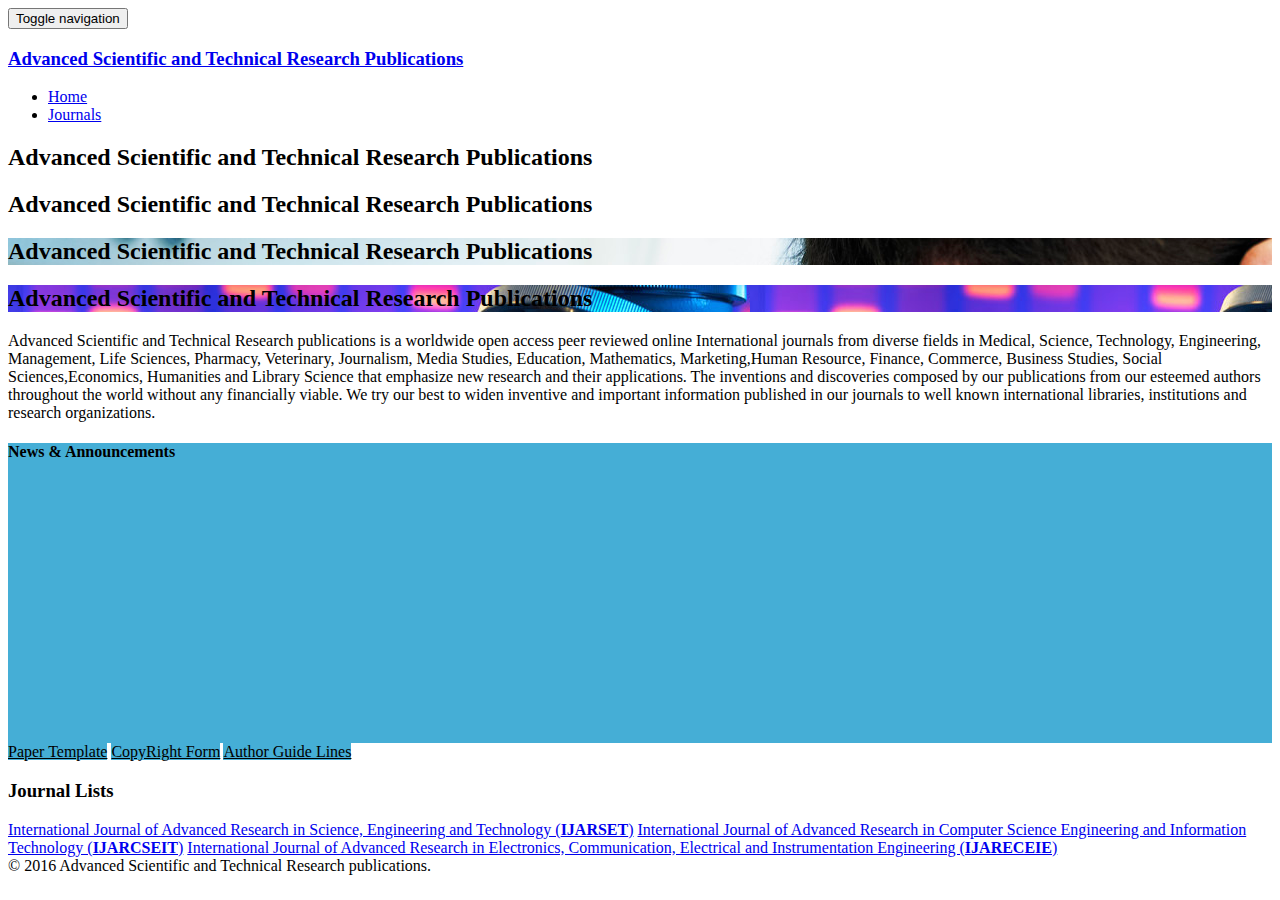
==== commit eaca10de: "Final Edits" ====
--- a/index.html
+++ b/index.html
@@ -46,7 +46,7 @@
                         <span class="icon-bar"></span>
                         <span class="icon-bar"></span>
                     </button>
-                    <a href="#"><h2 class="section-header text-center">ASTR Publications</h2></a>
+                    <a href="#"><h3 class="section-header text-center">Advanced Scientific and Technical Research Publications</h3></a>
                 </div>
 				
                 <div class="collapse navbar-collapse navbar-right">
@@ -141,16 +141,17 @@
     <section id="about">
         <div class="container">
 
-            <div class="section-header">
-                <h2 class="section-title text-center wow fadeInDown"></h2>
-                <p class="text-center wow fadeInDown">Advanced Scientific and Technical Research publications is a worldwide open access peer reviewed online International journals from diverse fields in Medical, Science, Technology, Engineering, Management, Life Sciences, Pharmacy, Veterinary, Journalism, Media Studies, Education, Mathematics, Marketing,Human Resource, Finance, Commerce, Business Studies, Social Sciences,Economics, Humanities and Library Science that emphasize new research and their applications. The inventions and discoveries composed by our publications from our esteemed authors throughout the world without any financially viable. We try our best to widen inventive and important information published in our journals to well known international libraries, institutions and research organizations.</p>
-            </div>
+                <p class="wow fadeInDown">Advanced Scientific and Technical Research publications is a worldwide open access peer reviewed online International journals from diverse fields in Medical, Science, Technology, Engineering, Management, Life Sciences, Pharmacy, Veterinary, Journalism, Media Studies, Education, Mathematics, Marketing,Human Resource, Finance, Commerce, Business Studies, Social Sciences,Economics, Humanities and Library Science that emphasize new research and their applications. The inventions and discoveries composed by our publications from our esteemed authors throughout the world without any financially viable. We try our best to widen inventive and important information published in our journals to well known international libraries, institutions and research organizations.</p>
+            
             <div class="row">
-                <div class="col-md-4"></div>      
-                <div class="list-group text-center col-md-4" >
-                      <a href="#" class="list-group-item" style="color:red;">Paper Template</a>
-                      <a href="#" class="list-group-item" style="color:red;">CopyRight Form</a>
-                      <a href="guide.html" class="list-group-item" style="color:red;" target="_blank">Author Guide Lines</a>
+                <div class="col-md-6" style="height:300px;background-color:#45AED6">
+                    <h4 class="section-title text-center wow fadeInDown">News & Announcements</h2>
+                </div>      
+                <div class="col-md-1"></div>
+                <div class="list-group text-center col-md-5" style="" >
+                      <a href="#" class="list-group-item" style="color:black;background-color:#45AED6;">Paper Template</a>
+                      <a href="#" class="list-group-item" style="color:black;background-color:#45AED6;">CopyRight Form</a>
+                      <a href="guide.html" class="list-group-item" style="color:black;background-color:#45AED6;" target="_blank">Author Guide Lines</a>
                 </div>
             </div>
         </div>
@@ -158,7 +159,7 @@
     <section id="journals">
         <div class="container">
             <div class="section-header">
-                <h2 class="section-title text-center wow fadeInDown">Journal Lists</h2>
+                <h3 class="section-title wow fadeInDown">Journal Lists</h2>
                 <div class="list-group">
                   <a href="ijarset" class="list-group-item">International Journal of Advanced Research in Science, Engineering and Technology (<b>IJARSET</b>)</a>
                   <a href="#" class="list-group-item">International Journal of Advanced Research in Computer Science Engineering and Information Technology (<b>IJARCSEIT</b>)</a>
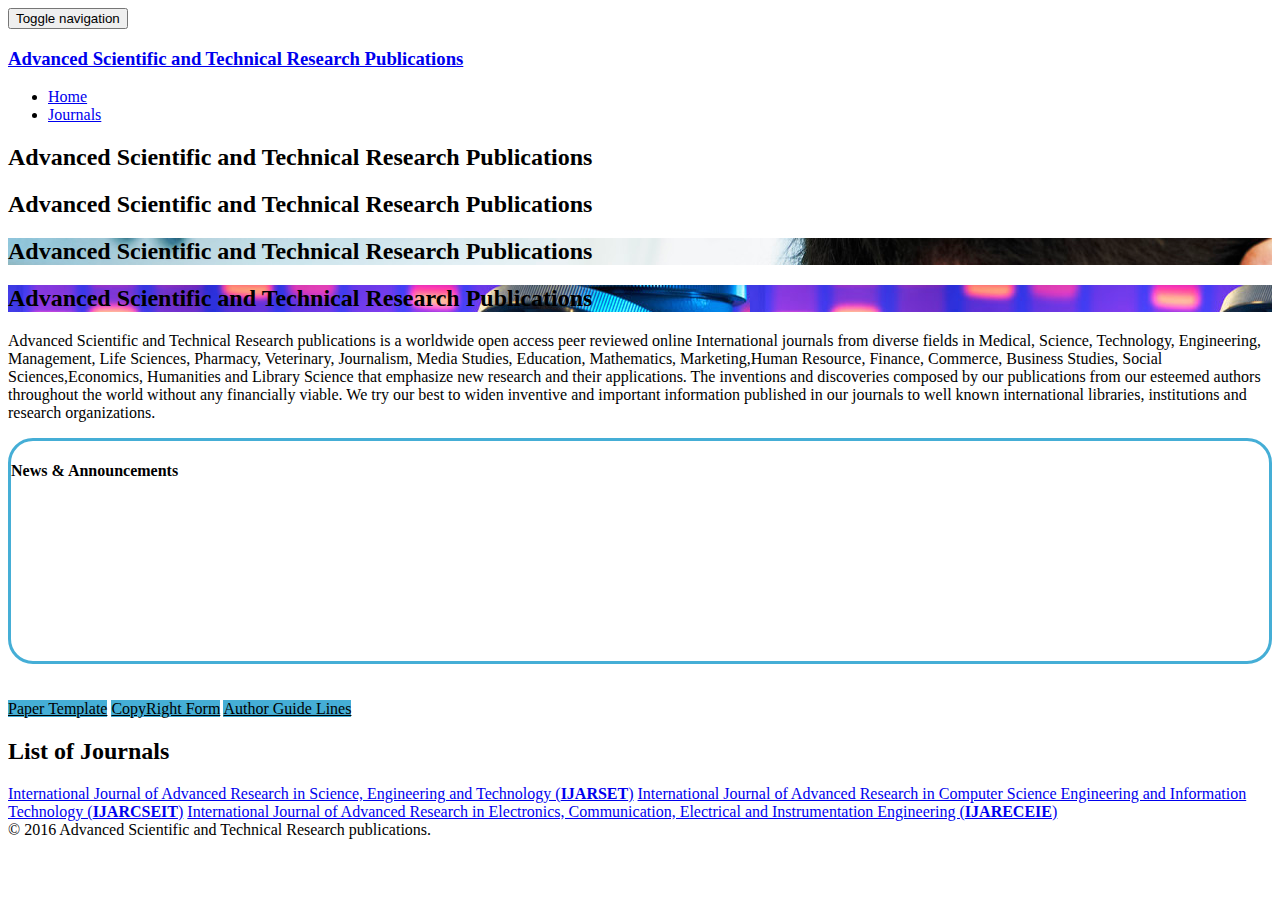
==== commit 921fbe1c: "Border Color removed" ====
--- a/index.html
+++ b/index.html
@@ -144,11 +144,11 @@
                 <p class="wow fadeInDown">Advanced Scientific and Technical Research publications is a worldwide open access peer reviewed online International journals from diverse fields in Medical, Science, Technology, Engineering, Management, Life Sciences, Pharmacy, Veterinary, Journalism, Media Studies, Education, Mathematics, Marketing,Human Resource, Finance, Commerce, Business Studies, Social Sciences,Economics, Humanities and Library Science that emphasize new research and their applications. The inventions and discoveries composed by our publications from our esteemed authors throughout the world without any financially viable. We try our best to widen inventive and important information published in our journals to well known international libraries, institutions and research organizations.</p>
             
             <div class="row">
-                <div class="col-md-6" style="height:300px;background-color:#45AED6">
+                <div class="col-md-6" style="height:220px;border-color:#45AED6;border-radius: 25px;border-style: solid;">
                     <h4 class="section-title text-center wow fadeInDown">News & Announcements</h2>
                 </div>      
                 <div class="col-md-1"></div>
-                <div class="list-group text-center col-md-5" style="" >
+                <div class="list-group text-center col-md-5" style="border-color:#45AED6;" ><br><br>
                       <a href="#" class="list-group-item" style="color:black;background-color:#45AED6;">Paper Template</a>
                       <a href="#" class="list-group-item" style="color:black;background-color:#45AED6;">CopyRight Form</a>
                       <a href="guide.html" class="list-group-item" style="color:black;background-color:#45AED6;" target="_blank">Author Guide Lines</a>
@@ -159,7 +159,7 @@
     <section id="journals">
         <div class="container">
             <div class="section-header">
-                <h3 class="section-title wow fadeInDown">Journal Lists</h2>
+                <h2 class="wow fadeInDown">List of Journals</h2>
                 <div class="list-group">
                   <a href="ijarset" class="list-group-item">International Journal of Advanced Research in Science, Engineering and Technology (<b>IJARSET</b>)</a>
                   <a href="#" class="list-group-item">International Journal of Advanced Research in Computer Science Engineering and Information Technology (<b>IJARCSEIT</b>)</a>
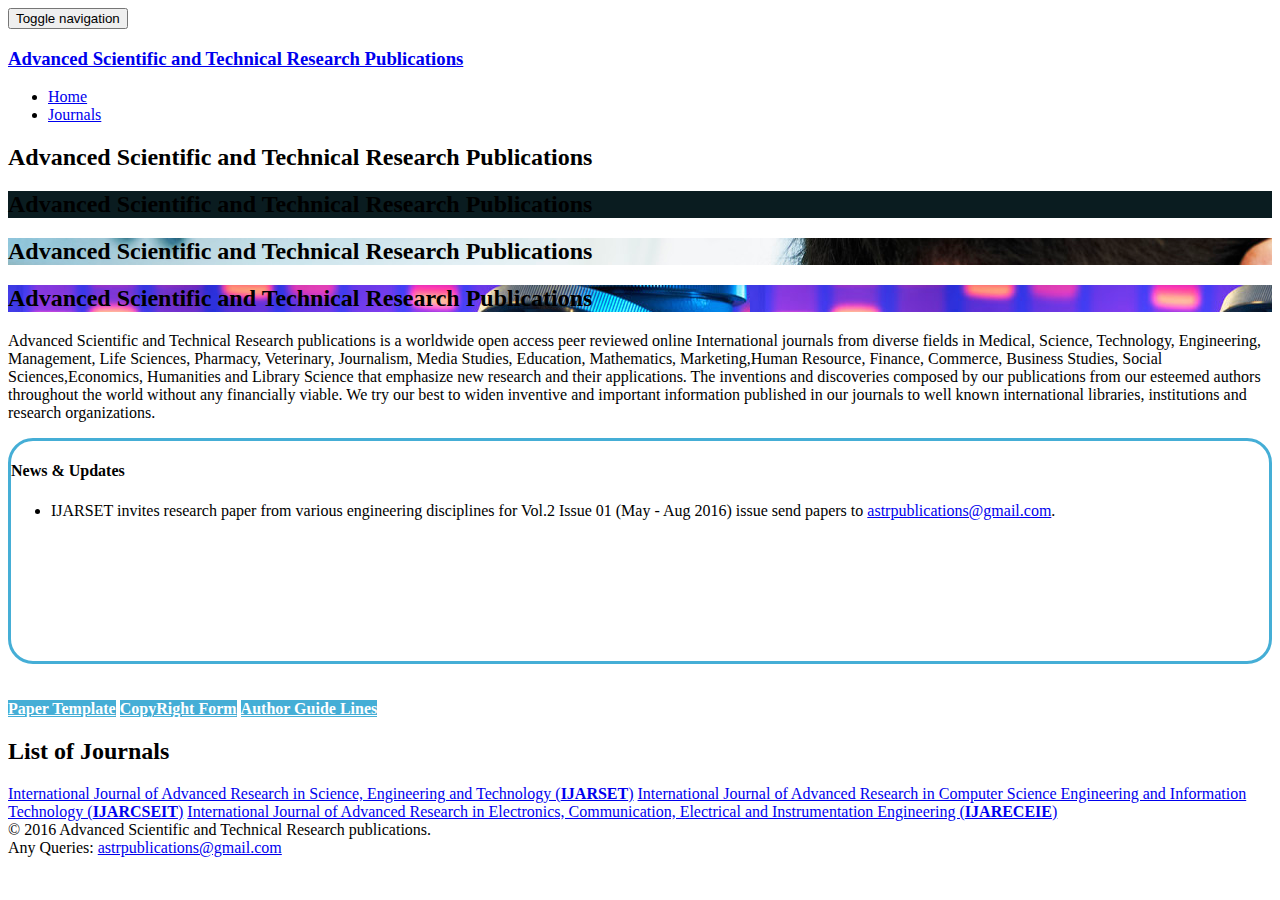
==== commit b3698d72: "Changes Updated" ====
--- a/index.html
+++ b/index.html
@@ -83,7 +83,7 @@
                         <div class="row">
                             <div class="col-sm-6">
                                 <div class="carousel-content">
-                                    <h2 style="color:black;"><span>A</span>dvanced <span>S</span>cientific and <span>T</span>echnical <span>R</span>esearch Publications</h2>
+                                    <h2 style=""><span>A</span>dvanced <span>S</span>cientific and <span>T</span>echnical <span>R</span>esearch Publications</h2>
                                     <!-- <a class="btn btn-primary btn-lg" href="#about">About us</a> -->
                                 </div>
                             </div>
@@ -97,7 +97,7 @@
                         <div class="row">
                             <div class="col-sm-6">
                                 <div class="carousel-content">
-                                    <h2 style="color:black;"><span>A</span>dvanced <span>S</span>cientific and <span>T</span>echnical <span>R</span>esearch Publications</h2>
+                                    <h2 style=""><span>A</span>dvanced <span>S</span>cientific and <span>T</span>echnical <span>R</span>esearch Publications</h2>
                                     <!-- <a class="btn btn-primary btn-lg" href="#about">About us</a> -->
                                 </div>
                             </div>
@@ -145,13 +145,18 @@
             
             <div class="row">
                 <div class="col-md-6" style="height:220px;border-color:#45AED6;border-radius: 25px;border-style: solid;">
-                    <h4 class="section-title text-center wow fadeInDown">News & Announcements</h2>
+                    <h4 class="section-title text-center wow fadeInDown">News & Updates</h2>
+                    <ul>
+                        <li>IJARSET invites research paper from various engineering disciplines for Vol.2 Issue 01 (May - Aug 2016) issue send papers to <a href="mailto:astrpublications@gmail.com">astrpublications@gmail.com</a>.</li>
+                    </ul> 
+
+
                 </div>      
                 <div class="col-md-1"></div>
                 <div class="list-group text-center col-md-5" style="border-color:#45AED6;" ><br><br>
-                      <a href="#" class="list-group-item" style="color:black;background-color:#45AED6;">Paper Template</a>
-                      <a href="#" class="list-group-item" style="color:black;background-color:#45AED6;">CopyRight Form</a>
-                      <a href="guide.html" class="list-group-item" style="color:black;background-color:#45AED6;" target="_blank">Author Guide Lines</a>
+                      <a href="#" class="list-group-item" style="color:white;background-color:#45AED6;"><b>Paper Template</b></a>
+                      <a href="#" class="list-group-item" style="color:white;background-color:#45AED6;"><b>CopyRight Form</b></a>
+                      <a href="../guide.html" class="list-group-item" style="color:white;background-color:#45AED6;" target="_blank"><b>Author Guide Lines</b></a>
                 </div>
             </div>
         </div>
@@ -174,6 +179,9 @@
             <div class="row">
                 <div class="col-sm-6">
                     &copy; 2016 Advanced Scientific and Technical Research publications.
+                </div>
+                <div class="col-sm-6 text-right">
+                    Any Queries: <a href="mailto:astrpublications@gmail.com">astrpublications@gmail.com</a>
                 </div>
                 <!-- <div class="col-sm-6">
                     <ul class="social-icons">
